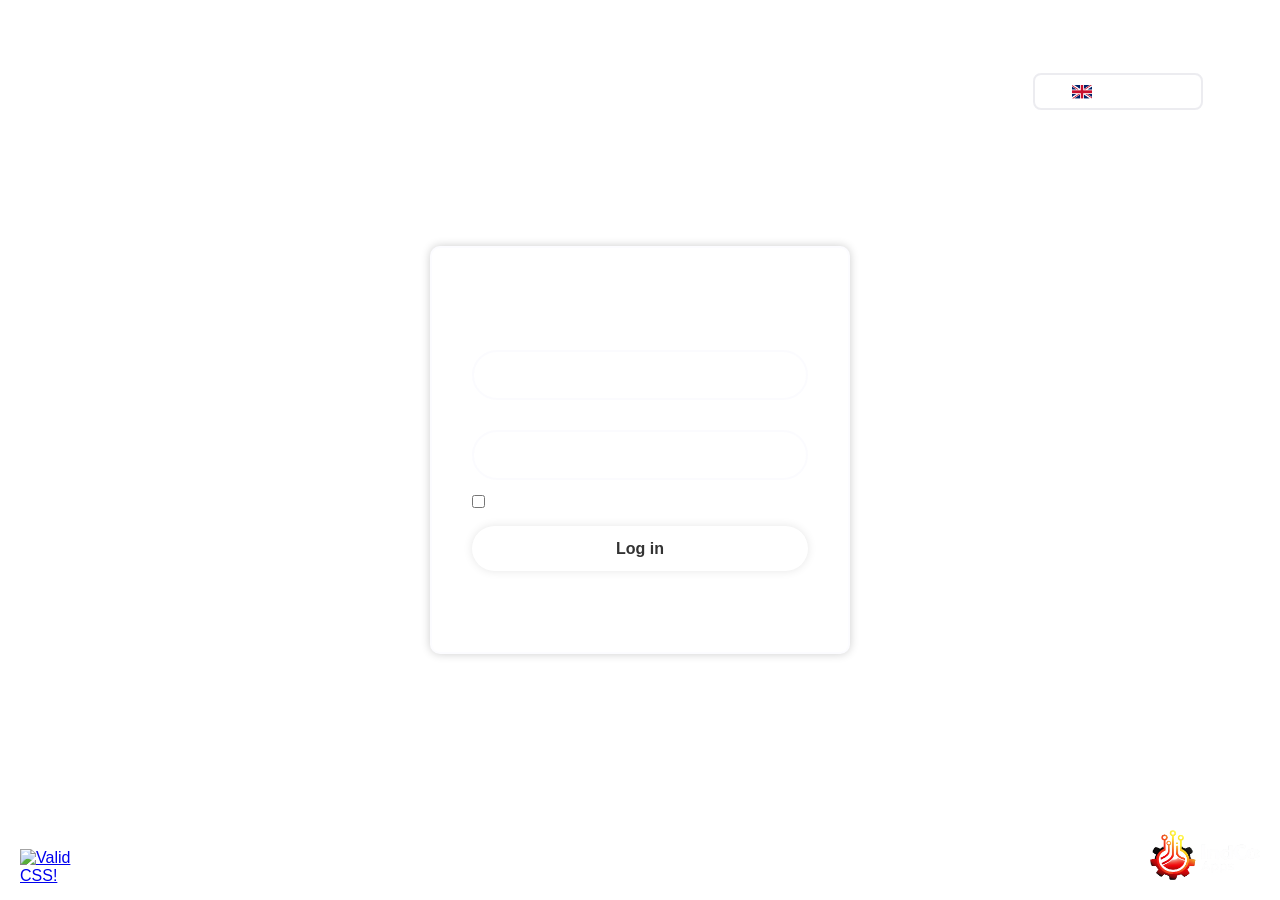
==== ElectricianApp/frontend/index.html @ b0d53b05 "fix: disable autocomplete on password reset email input" ====
<!DOCTYPE html>
<html lang="en">

    <head>
        <meta charset="UTF-8">
        <meta name="viewport" content="width=device-width, initial-scale=1.0">
        <meta http-equiv="X-UA-Compatible" content="IE=edge">
        <link rel="stylesheet" href="css/style.css">
        <title>Employee Portal</title>
    </head>

    <body>

        <!-- Language Menu -->

        <div class="lang-menu">
            <div class="selected-lang"></div>
            <ul>
                <li><button type="button" data-i18n="languageMenu.english" data-language="en"><img src="assets/icons/uk.png" alt="english flag icon" class="icon-flag"/> English</button></li>
                <li><button type="button" data-i18n="languageMenu.german" data-language="de"><img src="assets/icons/germany.png" alt="german flag icon" class="icon-flag"/> German</button></li>
                <li><button type="button" data-i18n="languageMenu.spanish" data-language="es"><img src="assets/icons/spain.png" alt="spanish flag icon" class="icon-flag"/> Spanish</button></li>
                <li><button type="button" data-i18n="languageMenu.portuguese" data-language="pt"><img src="assets/icons/portugal.png" alt="portuguese flag icon" class="icon-flag"/> Portuguese</button></li>
                <li><button type="button" data-i18n="languageMenu.galician" data-language="gl"><img src="assets/icons/galicia.png" alt="galician flag icon" class="icon-flag"/> Galician</button></li>
                <li><button type="button" data-i18n="languageMenu.catalan" data-language="ca"><img src="assets/icons/catalonia.png" alt="Catalonia flag icon" class="icon-flag"/> Catalan</button></li>
                <li><button type="button" data-i18n="languageMenu.basque" data-language="eus"><img src="assets/icons/basque_country.png" alt="Basque Country flag icon" class="icon-flag"/> Basque</button></li>
            </ul>
        </div>



        <!-- Login View -->

        <section id="login-view" class="view login-view">
            <div id="login-wrapper" class="login-wrapper">
                <h1 class="login-wrapper__title" data-i18n="login.title">Login</h1>
                <form id="login-form" class="login-form" method="post" novalidate autocomplete="off">

                    <!-- Personal Number -->
                    <div class="login-form__number">
                        <label for="login-personal-number" class="visually-hidden" data-i18n="login.personalNumber">Personal Number</label>
                        <input type="text" id="login-personal-number" class="input-base personal-number_input" placeholder="Personal number" data-i18n="login.personalNumber" name="personalNumber"/>
                        <span class="personal-number_icon" aria-hidden="true">
                            <img src="assets/icons/user_circle_fill_icon.png" alt="User icon" class="input-icon">
                        </span>
                    </div>

                    <!-- Password -->
                    <div class="login-form__password">
                        <label for="password" class="visually-hidden" data-i18n="login.password">Password</label>
                        <input id="password" class="input-base password_input" type="password" title="Password" placeholder="Password" data-i18n="login.password" autocomplete="current-password" name="password"/>
                        <button type="button" class="toggle-password" aria-label="Show password">
                            <img src="assets/icons/eye-off.svg" class="input-icon" alt="show password"/>
                        </button>
                    </div>

                    <!-- Remember me / Forgot password -->
                    <div class="login-form__actions">
                        <label><input id="remember-checkbox" class="remember-checkbox" type="checkbox" name="remember"/> <span data-i18n="login.rememberMe">Remember me</span></label>
                        <a href="#" id="forgot-password-link" data-i18n="login.forgotPassword">Forgot password</a>
                    </div>

                    <button type="submit" class="button-base login-form__button" data-i18n="login.logInButton">Login</button>

                    <!-- Register link -->
                    <div class="login-form__register">
                        <span data-i18n="login.haveAccount">Do you have an account?</span>
                        <a href="#" id="go-to-register" data-i18n="login.signUp">Sign up</a>
                    </div>

                </form>
            </div>
        </section>



        <!-- Password Reset View -->

        <section id="reset-view" class="view reset-view">
            <div id="reset-wrapper" class="reset-wrapper">
                <h1 class="reset-wrapper__title" data-i18n="reset.title">Forgot Password?</h1>
                <form id="reset-form" class="reset-form" method="post" novalidate>

                    <!-- Email -->
                    <div class="reset-form_email">
                        <label for="reset-email" class="visually-hidden" data-i18n="reset.email">E-mail</label>
                        <input id="reset-email" class="input-base email-input" name="email" type="email" placeholder="Enter Email" data-i18n="reset.email" autocomplete="off"/>
                        <span class="mail_icon" aria-hidden="true">
                            <img src="assets/icons/email.png" alt="email icon" class="email_input-icon"/>
                        </span>
                    </div>

                    <button type="submit" class="reset-form__button" data-i18n="reset.resetButton">Send Email</button>

                    <!-- Back link -->
                    <div class="reset-form_back">
                        <a href="#" id="loginback-link" data-i18n="reset.backToLogin">Back to Login</a>
                    </div>

                </form>
            </div>
        </section>



        <!-- New Password View -->

        <section id="new-password-view" class="view new-password-view">
            <div id="new-password-wrapper" class="new-password-wrapper">
                <h1 class="new-password-wrapper__title" data-i18n="newPassword.title">Set New Password</h1>
                <form id="new-password-form" class="new-password-form" method="post" novalidate>

                    <!-- New Password -->
                    <div class="new-password-form__password">
                        <label for="new-password" class="visually-hidden" data-i18n="newPassword.password">New Password</label>
                        <input id="new-password" class="input-base password_input" type="password" placeholder="New Password" data-i18n="newPassword.password" autocomplete="new-password"/>
                        <button type="button" class="toggle-password" aria-label="Show password">
                            <img src="assets/icons/eye-off.svg" class="input-icon" alt="show password"/>
                        </button>
                    </div>

                    <!-- Confirm Password -->
                    <div class="new-password-form__confirm">
                        <label for="confirm-password" class="visually-hidden" data-i18n="newPassword.confirmPassword">Confirm Password</label>
                        <input id="confirm-password" class="input-base password_input" type="password" placeholder="Confirm Password" data-i18n="newPassword.confirmPassword" autocomplete="new-password"/>
                        <button type="button" class="toggle-password" aria-label="Show password">
                            <img src="assets/icons/eye-off.svg" class="input-icon" alt="show password"/>
                        </button>
                    </div>

                    <button type="submit" class="new-password-form__button" data-i18n="newPassword.submitButton">Reset Password</button>

                </form>
            </div>
        </section>



        <!-- Register View -->

        <section id="register-view" class="view register-view">
            <div id="register-wrapper" class="register-wrapper">
                <h1 class="register__title" data-i18n="register.title">Sign Up</h1>
                <form id="register-form" class="register-form" method="post" novalidate autocomplete="off">

                    <!-- Personal Number -->
                    <div class="register-form_number">
                        <label for="register-personal-number" class="visually-hidden" data-i18n="register.personalNumber">Personal Number</label>
                        <input type="text" id="register-personal-number" class="input-base register-personal-number_input" placeholder="Personal number" data-i18n="register.personalNumber" name="personalNumber"/>
                        <span class="personal-number_icon" aria-hidden="true">
                            <img src="assets/icons/id_card.png" alt="user icon" class="input-icon"/>
                        </span>
                    </div>

                    <!-- Name / Surname -->
                    <div class="form-row-group">
                        <div class="input-field">
                            <label for="name" class="visually-hidden" data-i18n="register.name">Name</label>
                            <input type="text" id="name" class="input-base register-name_input" placeholder="Name" data-i18n="register.name" name="name">
                            <span class="name_icon" aria-hidden="true">
                                <img src="assets/icons/user_circle_fill_icon.png" alt="user icon" class="input-icon"/>
                            </span>
                        </div>
                        <div class="input-field">
                            <label for="surname" class="visually-hidden" data-i18n="register.surname">Surname</label>
                            <input type="text" id="surname" class="input-base register-surname_input" placeholder="Surname" data-i18n="register.surname" name="surname">
                            <span class="surname_icon" aria-hidden="true">
                                <img src="assets/icons/user_circle_fill_icon.png" alt="user icon" class="input-icon"/>
                            </span>
                        </div>
                    </div>

                    <!-- Email / Department -->
                    <div class="form-row-group">
                        <div class="input-field">
                            <label for="register-email" class="visually-hidden" data-i18n="register.email">Email</label>
                            <input type="email" id="register-email" class="input-base register-email_input" placeholder="Email" data-i18n="register.email" name="email">
                            <span class="email_icon" aria-hidden="true">
                                <img src="assets/icons/email.png" alt="email icon" class="input-icon"/>
                            </span>
                        </div>
                        <div class="input-department-number">
                            <div class="input-field-number">
                                <input type="number" id="department" class="input-base register-department_input" name="department" value="1" min="1" max="4" step="1">
                                <label for="department" data-i18n="register.department">Department</label>
                            </div>
                            <span class="department_icon" aria-hidden="true">
                                <img src="assets/icons/department.png" alt="department icon" class="input-icon"/>
                            </span>
                        </div>
                    </div>

                    <!-- Password / Confirm Password -->
                    <div class="form-row-group">
                        <div class="input-field">
                            <label for="register-password" class="visually-hidden" data-i18n="register.password">Password</label>
                            <input type="password" id="register-password" class="input-base register-password_input" placeholder="Password" data-i18n="register.password" autocomplete="new-password" name="password">
                            <button type="button" class="toggle-password" aria-label="Show password">
                                <img src="assets/icons/eye-off.svg" class="input-icon" alt="show password"/>
                            </button>
                        </div>
                        <div class="input-field">
                            <label for="password-confirmation" class="visually-hidden" data-i18n="register.passwordConfirmation">Password confirmation</label>
                            <input type="password" id="password-confirmation" placeholder="Password confirmation" class="input-base register-password-confirm_input" data-i18n="register.passwordConfirmation" autocomplete="new-password" name="password">
                            <button type="button" class="toggle-password" aria-label="Show password">
                                <img src="assets/icons/eye-off.svg" class="input-icon" alt="show password"/>
                            </button>
                        </div>
                    </div>

                    <!-- Terms -->
                    <label class="terms-text">
                        <input id="check-point" type="checkbox" name="terms"/> <span data-i18n="register.terms">I hereby declare that the information provided above is true and correct</span>
                    </label>

                    <button type="submit" id="registerBtn" class="button-base register-btn" data-i18n="register.signUp">Sign Up</button>

                    <!-- Back link -->
                    <div class="reset-form_back">
                        <a href="#" id="register-loginback-link" data-i18n="register.backToLogin">Back to Login</a>
                    </div>

                </form>
            </div>
        </section>



        <!-- Worker View -->

        <section id="worker-view" class="view worker-view">
            <div id="worker-wrapper" class="worker-wrapper">
                <form id="worker-form" class="worker-form" method="post">

                    <!-- Greeting / Total time -->
                    <div class="worker-form-greeting">
                        <h1 id="greeting"><span data-i18n="worker.greeting">Hello</span>, <span id="user-name"></span>!</h1>
                        <div class="totaltime-panel">
                            <label for="total-time" data-i18n="worker.totalTime">TOTAL TIME:</label>
                            <output id="total-time" class="totaltime">00:00</output>
                        </div>
                    </div>

                    <!-- Date selector -->
                    <div class="task-header">
                        <h2 data-i18n="worker.tasksPerformed">Tasks performed:</h2>
                        <div class="calendar">
                            <h2 class="calendar-title" data-i18n="worker.date">Date:</h2>
                            <label for="date" class="visually-hidden" data-i18n="worker.selectDate">Select Date</label>
                            <input type="date" id="date" name="date" required>
                        </div>
                    </div>

                    <!-- Assembly and Wiring panel -->
                    <div class="task-panel" id="task-panel">
                        <button type="button" class="button-base task-btn" id="task-btn" data-i18n="worker.assemblyBtn">Assembly and Wiring</button>
                        <div class="prod" id="product">
                            <label for="prod-number" data-i18n="worker.prodNumber">Prod. number:</label>
                            <input type="number" id="prod-number" name="prod">
                        </div>
                        <div class="task-time" id="task-time">
                            <label for="task-start" data-i18n="worker.from">From:</label>
                            <input type="time" id="task-start" name="startTime" class="task-start" required><br><br>
                            <label for="task-end" data-i18n="worker.to">To:</label>
                            <input type="time" id="task-end" name="endTime" class="task-end" required><br><br>
                        </div>
                        <div class="validation" id="task-validation">
                            <button type="button" class="delete-btn" id="task-delete-btn" data-i18n="worker.deleteBtn">Delete</button>
                            <button type="button" class="confirm-btn" id="task-confirm-btn" data-i18n="worker.confirmBtn">Confirm</button>
                        </div>
                    </div>

                    <!-- Team Meeting panel -->
                    <div class="meeting-panel" id="meeting-panel">
                        <button type="button" class="button-base meeting-btn" id="meeting-btn" data-i18n="worker.meetingBtn">Team Meeting</button>
                        <div class="meeting-time" id="meeting-time">
                            <label for="meeting-start" data-i18n="worker.from">From:</label>
                            <input type="time" id="meeting-start" name="startTime" required class="meeting-start"><br><br>
                            <label for="meeting-end" data-i18n="worker.to">To:</label>
                            <input type="time" id="meeting-end" name="endTime" required class="meeting-end"><br><br>
                        </div>
                        <div class="validation" id="meeting-validation">
                            <button type="button" class="delete-btn" id="meeting-delete-btn" data-i18n="worker.deleteBtn">Delete</button>
                            <button type="button" class="confirm-btn" id="meeting-confirm-btn" data-i18n="worker.confirmBtn">Confirm</button>
                        </div>
                    </div>

                    <!-- Cleanup panel -->
                    <div class="cleanup-panel" id="cleanup-panel">
                        <button type="button" class="button-base cleanup-btn" id="cleanup-btn" data-i18n="worker.cleanupBtn">Cleanup</button>
                        <div class="cleanup-time">
                            <label for="cleanup-start" data-i18n="worker.from">From:</label>
                            <input type="time" id="cleanup-start" name="startTime" class="cleanup-start" required><br><br>
                            <label for="cleanup-end" data-i18n="worker.to">To:</label>
                            <input type="time" id="cleanup-end" name="endTime" required class="cleanup-end"><br><br>
                        </div>
                        <div class="validation" id="cleanup-validation">
                            <button type="button" class="button-base delete-btn" id="cleanup-delete-btn" data-i18n="worker.deleteBtn">Delete</button>
                            <button type="button" class="button-base confirm-btn" id="cleanup-confirm-btn" data-i18n="worker.confirmBtn">Confirm</button>
                        </div>
                    </div>

                    <!-- Actions -->
                    <div class="worker-actions">
                        <button class="text-btn" id="check-btn" data-i18n="worker.checkBtn">CHECK</button>
                        <button type="button" class="logout-btn" id="logout-btn" aria-label="Logout">
                            <span data-i18n="worker.logoutBtn">Logout</span>
                            <img src="assets/icons/log-out.svg" class="input-icon" alt="Logout"/>
                        </button>
                    </div>

                </form>

                <!-- Review panel — displays entries before submitting to the database -->
                <div class="check-wrapper">
                    <h2 class="check-wrapper__title" data-i18n="worker.checkTitle">Review your data before sending</h2>
                    <div class="check-table-container">
                        <table class="check-table">
                            <thead>
                                <tr>
                                    <th>#</th>
                                    <th data-i18n="worker.taskHeader">Task</th>
                                    <th data-i18n="worker.dateHeader">Date</th>
                                    <th data-i18n="worker.fromHeader">From</th>
                                    <th data-i18n="worker.toHeader">To</th>
                                    <th data-i18n="worker.durationHeader">Duration</th>
                                    <th data-i18n="worker.faNumberHeader">FA Number</th>
                                    <th></th>
                                </tr>
                            </thead>
                            <tbody class="check-table__body"></tbody>
                        </table>
                    </div>
                    <div class="check-totals">
                        <p class="check-totals__time"><span data-i18n="worker.totalTimeFormatted">Total time:</span> <span id="total-time-formatted">0h 00min</span></p>
                        <span class="check-totals__separator">|</span>
                        <p class="check-totals__minutes"><span data-i18n="worker.totalTimeMinutes">Total time in min:</span> <span id="total-time-minutes">0 min</span></p>
                    </div>
                    <div class="check-actions">
                        <button class="check-back_btn" data-i18n="worker.backBtn">BACK</button>
                        <button class="check-submit_btn" data-i18n="worker.submitBtn">SUBMIT</button>
                    </div>
                </div>

            </div>
        </section>



        <!-- CSS Validator Badge -->

        <div class="validation-badge">
            <a href="https://jigsaw.w3.org/css-validator/check/referer">
                <img style="border:0;width:88px;height:31px" src="https://jigsaw.w3.org/css-validator/images/vcss" alt="Valid CSS!"/>
            </a>
        </div>

        <img src="assets/images/indca_app.png" alt="indca image" class="indca"/>



        <!-- JavaScript modules -->

        <script type="module" src="js/pages/worker.js"></script>
        <script type="module" src="js/pages/register.js"></script>
        <script type="module" src="js/pages/login.js"></script>
        <script type="module" src="js/pages/password-reset.js"></script>
        <script type="module" src="js/utils/i18n.js"></script>
        <script type="module" src="js/main.js"></script>

    </body>

</html>
---- ElectricianApp/frontend/css/style.css ----
/* ----------------------------------------------------------------- GENERAL --------------------------------------------------------------------------------------- */



/* Este selector es utilizado por la función auxiliar para que muestre y oculte las secciones seleccionadas y no seleccionadas. En este caso, ocultamos las vistas todas */
.view {/* SELECTOR */

    display: none;              /* Todas las vistas ocultas por defecto */ 
    /* DECLARACION -> PROPIEDAD:VALOR -> propiedad: display y valor: none*/

}



/* Mostramos la vista que queramos */
.view--active {

    width: 100%;                /* Ocupa todo el ancho del body */
    min-height: 100vh;          /* Al menos la altura del viewport */
    margin: 0;                  /* Elimina márgenes por defecto */
    padding: 0;                 /* Elimina padding por defecto si hubiera */
    display: flex;              /* flex para centrar el contenido del section */
    justify-content: center;    /* centra horizontalmente */
    align-items: center;        /* centra verticalmente */
    
}



/* Esto centra vertical y horizontalmente el login-wrapper */
body {

    position: relative;
    display: flex;                                              /* Permite alinear fácilmente los elementos dentro del <body> tanto horizontal como verticalmente. */
    justify-content: center;                                    /* Centra los elementos horizontalmente dentro del contenedor. */
    align-items: center;                                        /* Centra los elementos verticalmente dentro del contenedor. */ 
    min-height: 100vh;                                          /* vh significa “viewport height”, es decir, alto de la ventana. 100vh es 100% de la altura de la ventana del navegador. Esto asegura que el <body> ocupe toda la altura de la pantalla, incluso si el contenido es pequeño. */  
    background: url('../assets/images/green.jpg');              /* Pone una imagen de fondo en el body. La ruta '../assets/images/green.jpg' es relativa al archivo CSS actual. */
    background-size: cover;                                     /* Hace que la imagen de fondo cubra todo el contenedor, aunque eso signifique recortar partes de la imagen. Evita que queden espacios vacíos en el fondo. */ 
    background-position: center;                                /* Centra la imagen de fondo dentro del contenedor. Si la imagen se recorta, la parte central siempre será visible. */ 
    
}



/* Selector universal que aplica estilos a todos los elementos del HTML. */
* {

    margin: 0;                                                  /* Elimina todos los márgenes por defecto de los elementos HTML. Con esto, empiezas con un lienzo “limpio” y control total sobre el espaciado. */
    padding: 0;                                                 /* Hace lo mismo que margin: 0, pero con el relleno interno de los elementos. */
    box-sizing: border-box;                                     /* Controla cómo se calculan ancho y alto de los elementos. Con border-box, el ancho incluye padding y borde, lo que hace que sea mucho más fácil dimensionar cajas y centrar elementos. */ 
    font-family: "Poppins", sans-serif;

}



/* Oculta la etiqueta label para que no sea accesible a todo el mundo. Estará para personas que tienen una discapacidad */
.visually-hidden{

    position: absolute;     /* position: relative; -> Con respecto a su posición original. Cuando un elemento tiene position: relative, se queda en el flujo normal del documento, es decir, ocupa su espacio como siempre. Si le aplicas top, left, right o bottom, se mueve respecto a su posición original, no respecto a otro contenedor. Otros elementos no se ven afectados, el espacio que ocupaba el elemento sigue ahí.
                               position: absolute; -> Con respecto al contenedor. Un elemento con position: absolute sale del flujo normal del documento.E sto significa que ya no ocupa espacio en la página, otros elementos se comportan como si no existiera. Su posición se calcula respecto al contenedor más cercano que tenga position: relative, absolute o fixed, no respecto al contenedor global si hay uno más cercano con position definido. Si no hay contenedor con position definido, se posiciona respecto al <html> o <body> (el documento completo). */    
    width: 1px;             
    height: 1px;            
    padding: 0;             
    margin: -1px;                
    overflow: hidden;       /* Oculta el contenido que está fuera del área de 1px x 1px. El texto queda fuera de la vista, pero los lectores de pantalla lo detectan. display: none; -> Esto remueve completamente el elemento del flujo del DOM. Ni se ve, ni ocupa espacio, ni es leído por lectores de pantalla. Para ocultar visualmente pero mantener accesible → usa absolute + overflow: hidden + clip. Para ocultar completamente (visual y accesible) → usa display: none. */
    clip: rect(0,0,0,0);    /* (top, right, bottom, left) clip es una propiedad antigua de CSS que se usaba para recortar (ocultar) una parte de un elemento. Solo funciona si el elemento tiene position absolute o fixed. La sintaxis rect(top, right, bottom, left) define un rectángulo de visibilidad: todo lo que queda fuera de ese rectángulo se oculta. */
    white-space: nowrap;    /* Evita que el texto se divida en varias líneas. Garantiza que el contenido siga ocupando solo el mínimo posible y no empuje la página. */ 
    border: 0;              /* Elimina bordes que podrían hacer que el elemento sea visible. Aunque normalmente un label no tiene borde, esto es una precaución para evitar cualquier detalle visual. */

}



/* Se modifica el color de cada input con placeholder */
input::placeholder {

    color: #fff; 
    opacity: 1;
    
}



/* Este selector modifica todos los inputs con el siguiente nombre */
.input-base {

    width: 100%;
    height: 100%;
    background: transparent;
    outline: none;
    border: 2px solid rgba(244, 244, 253, 0.363);
    font-size: 16px;
    color: #fff;

}


/* Este selector modifica todos los botones con el siguiente nombre */
.button-base {
    background: #fff;
    border: none;
    outline: none;
    border-radius: 40px;
    box-shadow: 0 0 10px rgba(0,0,0,.1);
    cursor: pointer;
    font-weight: 600;
}



/* --------------------------------------------------------- ICONS and IMAGES ----------------------------------------------------------------------------- */



/* Modificar los iconos de las banderas */
.icon-flag {

    width: 20px;                      /* Establece un ancho fijo de 20px para el icono. Así todos los iconos con esta clase tendrán el mismo tamaño horizontal. */
    height: 14px;                     /* Establece una altura fija de 14px para el icono. Mantiene la proporción y consistencia con otros iconos de banderas. */
    vertical-align: middle;           /* Alinea verticalmente el icono en relación con el texto o elementos en línea cercanos, evitando que quede descentrado respecto a la línea base del texto. */

}



/* Modificar los iconos de los inputs */
.input-icon {

    width: 24px;  
    height: 24px; 
    filter: brightness(0) invert(1);    /* El valor va de: 1 → brillo normal, 0 → completamente negro. brightness(0) convierte el elemento en negro puro, sin importar su color original. | 1 significa 100% de inversión. */

}



/* Modifica el tamaño del icono del email */
.email_input-icon {

    width: 32px;  
    height: 32px; 
    filter: brightness(0) invert(1);    /* El valor va de: 1 → brillo normal, 0 → completamente negro. brightness(0) convierte el elemento en negro puro, sin importar su color original. | 1 significa 100% de inversión. */

}



/* --------------------------------------------------------- LANGUAGE MENU ----------------------------------------------------------------------------- */



/* Contenedor principal del idioma seleccionado */
.selected-lang {

    border-radius: 8px;    
    background: transparent; 
    border: 2px solid rgba(232, 232, 236, 0.795);     /* 2px → grosor del borde. solid → estilo sólido (sin rayas ni puntos). rgba(232, 232, 236, 0.795) → color del borde. rgb(232,232,236) → color gris muy claro. 0.795 → transparencia (~80%) */
    text-align: center;                                 /* Centra el texto horizontalmente dentro del elemento. Útil si hay un nombre de idioma o palabra dentro del botón, por ejemplo. */
   
}



/* Formación interna del botón del idioma seleccionado */
.selected-lang button {

    display: flex;              /* para alinear la imagen y el texto */
    align-items: center;        /* centrado vertical */
    justify-content: center;    /* opcional, centra horizontal */
    gap: 6px;                   /* espacio entre imagen y texto */
    padding: 5px 10px;          /* espacio interno */

    width: 100%;                /* ocupa todo el ancho del contenedor */
    background: transparent;    /* sin fondo, deja ver el del contenedor */
    border: none;               /* sin borde, ya lo tiene el contenedor */
    color: #fff;              /* texto blanco */
    font: inherit;              /* hereda la fuente del contenedor */
    cursor: pointer;            /* cursor de mano al pasar */
    text-align: center;         /* opcional, centra el texto */
    
}


/* Posición y forma del menú de idiomas. z-index evita que el menú quede detrás del wrapper */
.lang-menu {
    
    color: #fff;              /* color del texto en blanco */
    position: absolute;         /* se posiciona respecto al body, sale del flujo normal */
    top: 73px;                  /* separación desde arriba del body */
    right: 6%;                  /* separación desde la derecha, relativo al ancho de pantalla */
    font-size: 20px;            /* tamaño del texto del menú */
    width: 170px;               /* ancho fijo del menú desplegable */
    z-index: 100;               /* 100 → queda por encima de otros elementos, mayor número = más arriba */

}



/* Mostrar menú de idiomas al pasar el ratón por encima */
.lang-menu:hover ul {

    display: block;               /* indica cómo se muestra un elemento. El elemento se muestra como un bloque, ocupando toda la línea disponible y siendo visible. none → el elemento no se muestra en absoluto (ni ocupa espacio). block → el elemento se muestra como un bloque, ocupando toda la línea disponible y siendo visible.*/        
        
}


/* Disposición del menú de idiomas*/
.lang-menu ul { 

    border-radius: 8px;    
    background:transparent;    
    border: 2px solid rgba(232, 232, 236, 0.795);
    font-family: "Poppins", sans-serif; 
    display: none;    
    margin-top: 5px;

}



/* Esta es una característica de la lista, indicando que no se muestre como tal sin orden y sin puntos o números */
.lang-menu ul li {
    
    list-style: none;           /* Esto indica que no se muestre ningún estilo de la lista. Es decir, sin puntos o números al principio de cada línea, por ejemplo */
           
}



/* Botones dentro del dropdown del menú de idiomas */
.lang-menu ul li button {

    display: flex;              /* para que la imagen y el texto estén uno al lado del otro dentro del botón */
    align-items: center;        /* centra verticalmente la bandera y el texto */
    gap: 6px;                   /* espacio entre la imagen y el texto */
    padding: 5px 10px;          /* espacio interno dentro del botón */
    
    width: 100%;                /* hace que el botón ocupe todo el ancho del <li> padre, así toda la línea es clicable */
    background: transparent;    /* quita el fondo predeterminado del botón */
    border: none;               /* quita el borde del botón */
    color: #fff;              /* texto en blanco para que se vea sobre fondo oscuro */
    font: inherit;              /* hereda la misma fuente que el contenedor padre */
    cursor: pointer;            /* muestra el cursor de mano al pasar, indicando que es clicable */
    text-align: left;           /* alinea el texto a la izquierda dentro del botón */
    line-height: normal;        /* evita que el botón sea más alto de lo esperado por el navegador */
    
}



/* Esto sirve para cambiar el comportamiento del botón al pasar el ratón por encima */
.lang-menu ul li button:hover {

background-color: #f2f2f2;
color: #36409b;

}









/* ---------------------------------------------------------------------- LOGIN SECTION ----------------------------------------------------------------------------- */









/* Esto afecta al contenedor principal */
.login-wrapper {

    width: 100%; 
    max-width: 420px; 
    background:transparent; 
    border: 2px solid rgba(244, 244, 253, 0.295); 
    backdrop-filter: blur(10px); 
    box-shadow: 0 0 10px rgba(0,0,0,.2); 
    color:white; 
    border-radius: 10px;  
    padding: 30px 40px; 
    margin: 0 10px; 

}



/* Esto afecta al primer h1 que contiene el contenedor principal */
.login-wrapper h1 {

    font-size: 36px; 
    text-align: center; 

}



/* 1. NUMERO PERSONAL INPUT */

/* Esto afecta al contenedor del primer input para el número personal */
.login-form__number {

    display: flex;              /* Los elementos internos (label, input, span) se colocan uno debajo del otro. Porque <div> usa display: block por defecto. Convierte el <div> en un contenedor flex. Sus hijos directos se colocan en fila horizontal. El eje principal pasa a ser horizontal (de izquierda a derecha) */        
    align-items: center;        /* Todos los hijos se centran verticalmente */       
    position: relative; 
    width: 100%; 
    height: 50px; 
    margin: 30px 0;    

}



/* Esto afecta al primer input: número personal */
.personal-number_input {
          
    border-radius: 40px;     
    padding: 20px 45px 20px 20px;

}



/* 
Esto afecta al contenedor span de la imagen del primer input para el número personal. A diferencia del selector que trata la posición de las imágenes en el registro, aquí actuamos directamente sobre cada etiqueta span que contiene cada icono. 
    Pros: Control total sobre cada icono, fácil de ajustar individualmente.
    Contras: Tienes que escribir reglas separadas para cada input (password, number, etc.). Si agregas más inputs, debes crear más clases y CSS.
*/
.personal-number_icon {

    position:absolute; 
    right: 20px;  
    display: flex;          /* Flexbox coloca los hijos en fila horizontal. */  

}



/* 2. PASSWORD INPUT */

/* Esto afecta al contenedor del segundo input para el password */
.login-wrapper .login-form__password {

    display: flex;
    align-items: center;
    position: relative; 
    width: 100%; 
    height: 50px; 
    margin: 30px 0; 

}



/* Esto afecta al segundo input: password */
.password_input{

     
    border-radius: 40px;
    padding: 20px 45px 20px 20px;

}


/* 
Esto afecta al contenedor span de la imagen del primer input para el número personal. A diferencia del selector que trata la posición de las imágenes en el registro, aquí actuamos directamente sobre cada etiqueta span que contiene cada icono. 
    Pros: Control total sobre cada icono, fácil de ajustar individualmente.
    Contras: Tienes que escribir reglas separadas para cada input (password, number, etc.). Si agregas más inputs, debes crear más clases y CSS.
*/    
.password_icon {

    position: absolute;
    right: 20px;    
    display: flex;

}



/* 3. ENLACE PASSWORD FORGOTTEN */

/* Aquí se trata con el enlace cuando se olvida el password */
.login-form__actions {

    display: flex; 
    justify-content: space-between;         /* Es una propiedad de Flexbox (display: flex). Controla cómo se distribuyen los elementos hijos horizontalmente dentro de un contenedor flex. Solo funciona cuando el contenedor tiene display: flex o inline-flex. */
                                            /* Coloca los elementos en línea horizontal. El primer elemento queda pegado al inicio (izquierda) y el último elemento queda pegado al final (derecha). Los elementos intermedios reciben espacio igual entre ellos. */
    font-size: 14.5px;
    margin: -15px 0 15px; 

}



/* Aquí se trata la posición y el color de las primeras palabras del checkbox para recordar el password */
.login-form__actions label input {

    accent-color: #fff;
    margin-right: 3px;

}



/* Aquí se trata la posición y el color de las letras del enlace para recordar el password */
.login-form__actions a {

    color: #fff; 
    text-decoration: none;                  /* Es una propiedad CSS que controla decoraciones del texto, como subrayado (underline), línea sobre el texto (overline), línea a través del texto (line-through) y estilo de enlace predeterminado. En este caso esconde cualquier decoración que tenga el enlace. En este caso se ve el subrayado al pasar el ratón por encima de dicha fuente, en la siguiente regla css se ve. */
    font-weight: 600;                       /* Grosor de la fuente del texto */

}



/* Aquí se trata la posición y el color de las letras del enlace para recordar el password al pasar el ratón por encima*/
.login-form__actions a:hover {
   
   text-decoration: underline; 

}



/* 4. BOTÓN LOGIN */

/* Arreglos del botón de login */
.login-form__button {

    width: 100%; 
    height: 45px; 
    background: #fff; 
    border: none; 
    outline: none; 
    border-radius: 40px; 
    box-shadow: 0 0 10px rgba(0,0,0,.1);
    cursor: pointer;                            /* Cambia el tipo de cursor al pasar por encima del botón, en este caso una mano señalando con el dedo índice (señalador) */
    font-size: 16px;
    color: #333;
    font-weight: 600;
    
}



/* Este selector hace que cambie el color de las letras y el fondo del botón de login */
.login-form__button:hover {

    background-color: #58878d;
    color: #ffffff;

}



/* 5. ENLACE HACIA EL REGISTRO */

/* Tamaño y alineamientos para el enlace del registro */
.login-form__register {

    font-size: 14.5px; 
    text-align: center;
    margin: 20px 0 15px; 

}



/* Tamaño y alineamiento para el enlace del registro */
.login-form__register a {

    color: #fff; 
    text-decoration: none;
    font-weight: 600;

}



/* Tamaño y alineamiento para el enlace del registro */
.login-form__register a:hover {
    
    text-decoration: underline;

} 









/* ---------------------------------------------------------------------- PASSWORD RESET SECTION ----------------------------------------------------------------------------- */









/* Esto afecta al contenedor principal */
.reset-wrapper {

    width: 455px; 
    background:transparent; 
    border: 2px solid rgba(244, 244, 253, 0.295); 
    backdrop-filter: blur(10px); 
    box-shadow: 0 0 10px rgba(0,0,0,.2);
    color:white;
    border-radius: 10px;
    padding: 20px 40px;
    margin: 0 10px;

}



/* Esto afecta al primer h1 que contiene el contenedor principal */
.reset-wrapper__title {
    
    font-size: 36px; 
    text-align: center; 
    
}



/* 1. EMAIL INPUT */

/* Esto afecta al contenedor del primer input para el email */
.reset-form_email {
    
    display: flex;           
    align-items: center;  
    position: relative; 
    width: 100%; 
    height: 50px; 
    margin: 30px 0;      
 
}



/* Esto afecta al input: email */
.email-input {
          
    border-radius: 40px;     
    padding: 20px 45px 20px 20px;
    background: transparent;

}




/* Esto afecta al contenedor span de la imagen del input para el email */
.mail_icon {
    
    position:absolute; 
    right: 20px; 
    font-size: 20px;  
    display: flex; 

}



/* Esto afecta al botón que envía la información para establecer un nuevo password */
.reset-form__button {

    width: 100%; 
    height: 45px; 
    background: #fff; 
    border: none; 
    outline: none; 
    border-radius: 40px; 
    box-shadow: 0 0 10px rgba(0,0,0,.1); 
    cursor: pointer; 
    font-size: 16px; 
    color: #333; 
    font-weight: 600; 
    
}



/* Este selector hace que cambie el color de las letras y el fondo del botón de resetear */
.reset-form__button:hover {

    background-color: #58878d;
    color: #ffffff;

}



/* Esto afecta al contenedor del enlace de navegación (porque cambia la vista dentro de la aplicación) */
.reset-form_back {

    font-size: 14.5px; 
    text-align: center; 
    margin: 30px 0 20px;

}



/* Esto afecta a la etiqueta que contiene el texto del enlace de navegación */
.reset-form_back a {

    color: #fff; 
    text-decoration: none; 
    font-weight: 600;

}



/* Esto afecta a la etiqueta que contiene el texto del enlace de navegación */
.reset-form_back a:hover {
    
    text-decoration: underline; 

}









/* ---------------------------------------------------------------------- NEW PASSWORD SECTION ----------------------------------------------------------------------------- */

.new-password-wrapper {
    width: 100%; 
    max-width: 420px; 
    background: transparent; 
    border: 2px solid rgba(244, 244, 253, 0.295); 
    backdrop-filter: blur(10px); 
    box-shadow: 0 0 10px rgba(0,0,0,.2); 
    color: white; 
    border-radius: 10px;  
    padding: 30px 40px; 
    margin: 0 10px; 
}



.new-password-wrapper h1 {
    font-size: 36px; 
    text-align: center; 
}



.new-password-form__password,
.new-password-form__confirm {
    display: flex;
    align-items: center;
    position: relative; 
    width: 100%; 
    height: 50px; 
    margin: 30px 0;
}



.new-password-form__button {
    width: 100%; 
    height: 45px; 
    background: #fff; 
    border: none; 
    outline: none; 
    border-radius: 40px; 
    box-shadow: 0 0 10px rgba(0,0,0,.1);
    cursor: pointer;
    font-size: 16px;
    color: #333;
    font-weight: 600;
}



.new-password-form__button:hover {
    background-color: #58878d;
    color: #ffffff;
}









/* ---------------------------------------------------------------------- REGISTER SECTION ----------------------------------------------------------------------------- */









/* Esto afecta al contenedor principal */
.register-wrapper {

    width: 750px;
    background:transparent;
    border: 2px solid rgba(244, 244, 253, 0.295);
    box-shadow: 0 0 10px rgba(0,0,0,.2);
    backdrop-filter: blur(10px);
    border-radius: 10px;
    color: #fff;
    padding: 40px 35px 55px;
    margin: 0 10px;

}



/* Esto afecta al primer h1 que contiene el contenedor principal */
.register__title {
    
    font-size: 36px;
    text-align: center;
    margin-bottom: 30px;
    
}



/* 
Este selector actúa sobre las imágenes de input de cada row group. A diferencia del selector que actúa sobre cada etiqueta span en el login, aquí actuamos directamente sobre todas las imágenes que están dentro del div 'form-row-group'. 
    Pros: Una regla general que sirve para todos los iconos dentro de .form-row-group, sin crear clases nuevas para cada icono.
    Contras: Menos control individual si necesitas estilos distintos para un icono concreto.
Además, cada input-field tiene position: relative;, lo que hace que cualquier icono absoluto dentro de él se posicione respecto al contenedor correcto. 
*/
.form-row-group img{

    position:absolute;
    right: 20px; 
    font-size: 20px;
    top: 50%;
    transform: translateY(-50%);

}



/* Excluye la imagen SVG del ojo dentro del botón toggle-password de los estilos
   globales de .form-row-group img, que la posicionarían de forma incorrecta
   con position: absolute y top: 50%, desplazándola fuera del botón */
.form-row-group .toggle-password img {

    position: static;   /* anula el position: absolute heredado de .form-row-group img */
    top: auto;          /* anula el top: 50% heredado */
    transform: none;    /* anula el translateY(-50%) heredado */
    right: auto;        /* anula el right: 20px heredado */

}



/* 1. PERSONAL NUMBER INPUT */

/* Esto afecta al contenedor del primer input para el número personal */
.register-form_number {

    position: relative;     /* El div (register-form_number) mismo sigue en el flujo normal de la página. Es decir, ocupa su lugar como si no tuviera relative. Pero ahora se convierte en el “referente” para cualquier hijo con position: absolute. → Es decir, los hijos absolutos se posicionan respecto a este div, no respecto a todo el <body>. position: relative no mueve el padre ni cambia su tamaño por sí solo. Lo que hace es crear un sistema de referencia para sus hijos absolutos. Los hijos con position: absolute ahora se posicionan respecto al borde del padre relativo, no del body. */
    display: flex;
    align-items: center;
    width: 48%;             /* width: 48% le da un ancho menor que el padre. */
    height: 50px;
    margin: 13px auto;      /* margin-left: auto y margin-right: auto (incluidos en auto) reparten el espacio sobrante a ambos lados. */
    
}



/* Esto afecta al primer input: personal number */
.register-personal-number_input {

    border-radius: 10px;  
    padding: 15px 15px 15px 40px;  

}



/* Esto afecta a los contenedores horizontales de entradas de datos */
.form-row-group {

    display: flex;
    justify-content: space-between;
    flex-wrap: wrap;

}



/* Esto actúa sobre los inputs contenidos en cada row group */
.input-field {

    position: relative;
    width: 48%;
    height: 50px;
    margin: 13px 0;

}



/* 3. DEPARTAMENTO INPUT */

/* Esto maneja el div de la entrada del departamento */
.input-department-number {

    position: relative;
    width: 48%;
    height: 50px;
    margin: 13px 0;   
    
}



/* Esto indica la posición y el tamaño de las letras dentro de la etiqueta label */
.input-department-number .input-field-number label{    
        
    position:absolute;              /* Esto hace que el label se coloque manualmente dentro del contenedor. */    
    font-size: 16px;   
    padding:15px 0px 0px 5px;      
    
}



/* Esto actúa sobre el input que te deja elegir el número del departamento mediante flechas */
.input-field-number {

    width:100%;
    height:100%; 
    border: 2px solid rgba(244, 244, 253, 0.363);
    border-radius: 10px;
    color: #fff;    
    
}



/* Esto estiliza el input del departamento que tiene las flechas para seleccionar el número y la etiqueta que contiene la palabra Departamento*/
.register-department_input {

    width:30%;                      /* Controlan el tamaño general del input, flechas y número */
    height:100%;                    /* Controlan el tamaño general del input, flechas y número */
    background: transparent;
    border: transparent;
    outline:none;
    font-size: 16px;                /* Controla el tamaño del número que ves. */
    color: #fff;    
    padding:15px 15px 15px 40px;    /* Controla el espacio alrededor del número dentro del input. */
    
}



/* Esto afecta sobre la etiqueta label que contiene la palabra Departamento */
.input-field-number label{    
        
    position:absolute;    
    font-size: 16px;   
    padding:5px 0px 0px 5px;        
    
}



.register-name_input,
.register-surname_input,
.register-email_input,
.register-password_input,
.register-password-confirm_input {

    border-radius: 10px;
    padding: 15px 15px 15px 20px;

}


/* 5. TEXTO DE TÉRMINOS */

/* Este selector modifica el tamaño de las letras de los términos */
.terms-text {

    font-size: 15px;
    display: inline-block;
    margin: 10px 0 23px;

}



/* Con este selector aclaro cómo debe ser el texto */
.terms-text input {

    accent-color: #fff;
    margin-right: 5px;

}



/* Aquí defino las características del botón */
.register-btn {

    width:100%;
    height: 45px;
    background: #fff;
    border: none;
    outline: none;
    border-radius: 6px;
    box-shadow: 0 0 10px rgba(0, 0, 0, .1);
    cursor: pointer;
    font-size: 16px;
    color: #333;
    font-weight: 600;

}



/* Botón para mostrar/ocultar contraseña */
.toggle-password {

    position: absolute;
    right: 20px;    /* ← cambia 10px por 20px */
    top: 50%;
    transform: translateY(-50%);
    background: none;
    border: none;
    cursor: pointer;
    font-size: 24px;
    padding: 0;
    color: #fff;
    box-shadow: none;
   
}



/* Reduce el tamaño del icono del ojo */
.toggle-password .input-icon {

    width: 20px;
    height: 20px;

}









/* ---------------------------------------------------------------------- WORKER SECTION ----------------------------------------------------------------------------- */









/* Este es el wrapper principal */ 
.worker-wrapper {

    width: 1300px; 
    min-height: 700px; 
    background:transparent;
    border: 2px solid rgba(244, 244, 253, 0.295);
    backdrop-filter: blur(10px);
    box-shadow: 0 0 10px rgba(0,0,0,.2);
    color:white;
    border-radius: 10px;
    padding: 40px 40px;    
}



/* 0. GENERAL */

/* Selector del contenedor de la validación de la información por y para cada tarea */
.validation{

    display: none;           /* fila horizontal */
    gap: 20px;               /* espacio entre botones */
    justify-content: flex-start; /* o center, según necesites */
    align-items: center;     /* centrado vertical */

}



/* Borrado de datos de cada tarea */
.delete-btn{

    width: 120px; 
    height: 35px;
    background: #fff;
    border: none;
    outline: none;
    border-radius: 40px;
    box-shadow: 0 0 10px rgba(0,0,0,.1);
    cursor: pointer;
    font-size: 20px;
    color: #333;
    font-weight: 600;  

}



/* Confirmación de datos de cada tarea */
.confirm-btn{

    width: 120px; 
    height: 35px;
    background: #fff;
    border: none;
    outline: none;
    border-radius: 40px;
    box-shadow: 0 0 10px rgba(0,0,0,.1);
    cursor: pointer;
    font-size: 20px;
    color: #333;
    font-weight: 600;    

}



/* Este selector gestiona el contenido y posicionamiento de todos los botones */
button {

    display: flex;             /* flex para centrar */
    align-items: center;       /* centrado vertical */
    justify-content: center;   /* centrado horizontal */
    
}




/* 1. INTRODUCCIÓN */

/* Este es el contenedor de la primera parte con saludo y tiempo total */
.worker-form-greeting{
    
    margin: 10px 35px 30px 35px;
    display: flex;
    justify-content: space-between;
    flex-wrap: wrap;
    align-items: center;

}



/* Tamaño del título */
.worker-form-greeting h1 {

    font-size: 36px;      

}


/* Este es el contenedor del tiempo total y de su muestra */
.totaltime-panel{

    display: flex;
    align-items: center;   
    
}



/* Aquí tratamos el título del tiempo total */
.totaltime-panel label {
    
    margin-right: 10px;
    font-size: 25px;        /* mismo tamaño que tu <h2> */
    font-weight: bold;      /* opcional */
    white-space: nowrap;    /* evita que se divida en varias líneas */

}



/* Este selector conforma el contenedor del tiempo total */
.totaltime {

    width: 120px;
    font-size: 25px;
    font-weight: bold;
    text-align: center;
    line-height: normal;                        /* dejar que la línea base coincida con el h2 */
    padding: 0;
    border-radius: 5px;
    border: 2px solid rgba(255,255,255,0.2);
    background: transparent;
    color: #fff;

}



/* 2. ENCABEZADO */

/* Este selector conforma el contenedor del cabecero de la vista del trabajador */
.task-header {    
       
    margin: 50px 40px 20px 40px;
    display: flex;
    justify-content: space-between;
    flex-wrap: wrap;
    align-items: center;
    
}


/* Este selector conforma el posicionamiento del calendario para la selección de la fecha */
.calendar {

    display: flex;
    align-items: center; 
    gap: 10px; /* espacio entre el h2 visual y el input */   

}



/* Este selector conforma la posición de la etiqueta del calendario */
.calendar label {

    margin-right: 10px; 
    
}


/* Este selector conforma la forma del calendario */
.calendar input{

    width: 135px;
    height: 35px; 
    font-size: 18px;     
    border-radius: 5px;

}



/* 1. TAREA */

/* Primer panel para introducir los datos de la tarea realizada */
.task-panel{

    margin: 0px 40px 0px 0px;
    display: flex;
    justify-content: space-between;
    flex-wrap: wrap;
    align-items: center;
    position: relative;
   
}


/* botón de la tarea realizada */
.task-btn {

    width: 300px; 
    height: 65px;
    background: #fff;
    border: none;
    outline: none;
    border-radius: 40px;
    box-shadow: 0 0 10px rgba(0,0,0,.1);
    cursor: pointer;
    font-size: 20px;
    color: #333;
    font-weight: 600;   
    margin: 40px; 

}



/* Escondemos por defecto la entrada del número de producto */
.prod {
    
    font-size: 20px;
    display: none;

}
 

/* Tratamos la etiqueta de la entrada del número del producto */
.prod label{

    margin-right: 10px;  

}


/* Conformamos la entrada del número de producto */
.prod input {

    margin-right:20px; 
    width: 90px; 
    appearance: textfield;
    border-radius: 5px;
    height: 25px; 
    font-size: 15px;  
    
}



/* Este selector esconde el display del tiempo de la tarea realizada */
.task-time{

    display: none;   
    
   
}



/* Tamaño de la etiqueta del tiempo de tarea */
.task-time label{

    margin-right: 10px;  
    font-size: 20px;   

}



/* Selector del tiempo de comienzo de la tarea */
.task-start{

    margin-right:30px;  
    width: 50px;
    height: 25px; 
    font-size: 15px;     
    border-radius: 5px;
    appearance: textfield;
   
}



/* Selector del tiempo de finalización de la tarea */
.task-end{

    width: 50px;
    height: 25px; 
    font-size: 15px;     
    border-radius: 5px;
    margin-right:20px;  
    appearance: textfield;    

}



/* 2. MEETING */

/* Segundo panel para introducir los datos del meeting realizado */
.meeting-panel{

    margin: 0px 40px 0px 0px;
    display: flex;
    justify-content: space-between;
    flex-wrap: wrap;
    align-items: center;
    position: relative;
   
}



/* Botón del meeting realizado */
.meeting-btn {

    width: 300px; 
    height: 65px;
    background: #fff;
    border: none;
    outline: none;
    border-radius: 40px;
    box-shadow: 0 0 10px rgba(0,0,0,.1);
    cursor: pointer;
    font-size: 20px;
    color: #333;
    font-weight: 600;   
    margin: 40px; 

}



/* Este selector esconde el display del tiempo del meeting realizado */
.meeting-time{

    display: none;   
    margin-right: 50px;
   
}



/* Este selector trata la etiqueta del tiempo del meeting */
.meeting-time label{

    margin-right: 10px;  
    font-size: 20px;   

}



/* Selector de comienzo de meeting */
.meeting-start{

    margin-right:60px;  
    width: 50px;
    height: 25px; 
    font-size: 15px;     
    border-radius: 5px;

    appearance: textfield;
   
}



/* Selector de finalización del meeting */
.meeting-end{

    width: 50px;
    height: 25px; 
    font-size: 15px;     
    border-radius: 5px;

    appearance: textfield;    

}



/* 3. ORDENAR */

/* Segundo panel para introducir los datos de ordenar */
.cleanup-panel{

    margin: 0px 40px 0px 0px;
    display: flex;
    justify-content: space-between;
    flex-wrap: wrap;
    align-items: center;
    position: relative;
   
}



/* Botón del orden realizado */
.cleanup-btn {

    width: 300px; 
    height: 65px;
    background: #fff;
    border: none;
    outline: none;
    border-radius: 40px;
    box-shadow: 0 0 10px rgba(0,0,0,.1);
    cursor: pointer;
    font-size: 20px;
    color: #333;
    font-weight: 600;   
    margin: 40px; 

}



/* Este selector trata la etiqueta del tiempo de ordenar */
.cleanup-time label{

    margin-right: 10px;  
    font-size: 20px;   

}



/* Este selector esconde el display del tiempo de ordenar realizado */
.cleanup-time{

    display: none;   
    margin-right: 50px;
   
}



/* Selector de comienzo de recoger */
.cleanup-start{

    margin-right:60px;  
    width: 50px;
    height: 25px; 
    font-size: 15px;     
    border-radius: 5px;

    appearance: textfield;
   
}



/* Selector de finalización del recoger */
.cleanup-end{

    width: 50px;
    height: 25px; 
    font-size: 15px;     
    border-radius: 5px;

    appearance: textfield;    

}



/* 4. ORDENAR */

/* Este es el boton, para comprobar que los datos están correctamente antes de enviarlos. This is the button, to check if everything is ok before saving*/
.text-btn{   
    
    font-size: 20px;
    font-weight: bold;
    display: flex;
    align-items: center;
    background: none;     /* sin fondo */
    border: none;         /* sin borde */
    padding: 0;           /* sin padding extra */
    color: white;         /* color del texto */
    text-decoration: underline; /* subrayado */
    cursor: pointer;      /* puntero de clic */
    font-family: inherit; /* hereda la fuente del contenedor */

}



.logout-btn{   
    
    font-size: 20px;
    font-weight: bold;
    display: flex;
    align-items: center;
    gap: 8px;             /* espacio entre el texto y el icono */
    background: none;     /* sin fondo */
    border: none;         /* sin borde */
    padding: 0;           /* sin padding extra */
    color: white;         /* color del texto */
    text-decoration: underline; /* subrayado */
    cursor: pointer;      /* puntero de clic */
    font-family: inherit; /* hereda la fuente del contenedor */

}



.worker-actions {
    position: absolute;
    bottom: 30px;
    right: 20px;
    display: flex;
    align-items: center;
    gap: 20px;
}


/* ---------------------------------------------------------------- CHECK WRAPPER ------------------------------------------------------------------------- */



/* Este selector modifica el wrapper de comprobación */
.check-wrapper {

    display: none;              /* Oculto por defecto, el JS lo muestra al pulsar CHECK */
    flex-direction: column;     /* Apila verticalmente el título, la tabla, los totales y los botones */
    gap: 15px;                  /* Espacio entre cada sección del wrapper */
    position: relative;         /* Necesario para posicionar los botones BACK y SUBMIT */
    width: 100%;                /* Ocupa todo el ancho del worker-wrapper */
    min-height: 700px;          /* Altura mínima para que los botones BACK y SUBMIT queden abajo */
    padding: 40px;              /* Espacio interior alrededor del contenido */

}



/* Este selector añade espacio debajo del título de la pantalla de revisión */
.check-wrapper__title {

    margin-bottom: 20px;    /* 20px → espacio entre el título y la tabla */

}



/* Este selector modifica el contenedor de la tabla */
.check-table-container {

    width: 100%;            /* Ocupa todo el ancho disponible */
    overflow-x: auto;       /* Si la tabla es más ancha que el contenedor, aparece scroll horizontal */

}



/* Este selector modifica la tabla */
.check-table {

    width: 100%;                /* Ocupa todo el ancho del contenedor */
    border-collapse: collapse;  /* Elimina el espacio doble entre bordes de celdas */
    font-size: 16px;            /* Tamaño del texto de la tabla */

}



/* Este selector modifica las celdas de cabecera y de datos */
.check-table th,
.check-table td {

    padding: 12px 15px;         /* Espacio interior de cada celda */
    text-align: left;           /* Alinea el texto a la izquierda */
    border-bottom: 1px solid rgba(255, 255, 255, 0.2);  /* Línea separadora entre filas */

}



/* Este selector modifica la cabecera de la tabla */
.check-table thead th {

    font-size: 18px;                                        /* Tamaño del texto de la cabecera */
    font-weight: bold;                                      /* Texto en negrita */
    border-bottom: 2px solid rgba(255, 255, 255, 0.5);     /* Línea más gruesa debajo de la cabecera */

}



/* Este selector cambia el color de fondo de las filas al pasar el ratón por encima */
.check-table tbody tr:hover {

    background: rgba(255, 255, 255, 0.1);   /* Fondo semitransparente al pasar el ratón */

}



/* Este selector modifica el contenedor de los totales */
.check-totals {

    display: flex;          /* Coloca los dos totales en fila horizontal */
    gap: 30px;              /* Espacio entre el total en horas y el total en minutos */
    font-size: 18px;        /* Tamaño del texto de los totales */
    font-weight: bold;      /* Texto en negrita */
    margin-top: 10px;       /* Espacio encima del contenedor de totales */

}



/* Este selector estiliza el separador entre los dos totales */
.check-totals__separator {

    font-size: 18px;        /* Mismo tamaño que los totales */
    font-weight: bold;      /* Texto en negrita */
    opacity: 0.5;           /* 0.5 → semitransparente para que no destaque demasiado */

}



/* Este selector modifica el contenedor de los botones BACK y SUBMIT */
.check-actions {

    position: absolute;                 /* Se posiciona respecto al check-wrapper */
    bottom: 30px;                       /* Pegado al borde inferior del check-wrapper */
    left: 0;                            /* Empieza desde el borde izquierdo */
    width: 100%;                        /* Ocupa todo el ancho para poder separar los botones */
    display: flex;                      /* Coloca los botones en fila horizontal */
    justify-content: space-between;     /* BACK a la izquierda y SUBMIT a la derecha */
    padding: 0 50px;                    /* Espacio interior para que no toquen los bordes */

}



/* Este selector estiliza el botón de eliminar fila de la tabla */
.delete-row-btn {

    background: none;           /* Sin fondo */
    border: none;               /* Sin borde */
    color: white;               /* X en blanco */
    font-size: 20px;            /* Tamaño grande para que sea fácil de pulsar */
    cursor: pointer;            /* Cursor de mano al pasar */
    font-weight: bold;          /* Texto en negrita */

}



/* Este selector modifica el botón BACK */
.check-back_btn {

    font-size: 20px;            /* Mismo tamaño que el botón CHECK */
    font-weight: bold;          /* Texto en negrita */
    background: none;           /* Sin fondo */
    border: none;               /* Sin borde */
    padding: 0;                 /* Sin padding extra */
    color: white;               /* Texto en blanco */
    font-family: inherit;       /* Hereda la fuente del contenedor */
    text-decoration: underline; /* Subrayado como el botón CHECK */
    cursor: pointer;            /* Cursor de mano al pasar */

}



/* Este selector modifica el botón SUBMIT */
.check-submit_btn {

    font-size: 20px;            /* Mismo tamaño que el botón CHECK */
    font-weight: bold;          /* Texto en negrita */
    background: none;           /* Sin fondo */
    border: none;               /* Sin borde */
    padding: 0;                 /* Sin padding extra */
    color: white;               /* Texto en blanco */
    font-family: inherit;       /* Hereda la fuente del contenedor */
    text-decoration: underline; /* Subrayado como el botón CHECK */
    cursor: pointer;            /* Cursor de mano al pasar */

}



/* Este selector posiciona el botón CHECK en la esquina inferior derecha del worker-wrapper */
.check-btn {

    position: absolute;         /* Absolute → se posiciona respecto al worker-wrapper que tiene position: relative */
    bottom: 30px;               /* 30px → separación desde el borde inferior del worker-wrapper */
    right: 50px;                /* 50px → separación desde el borde derecho del worker-wrapper */
    font-size: 20px;            /* Mismo tamaño que los botones BACK y SUBMIT */
    font-weight: bold;          /* Texto en negrita */
    display: flex;              /* Flex para centrar el texto dentro del botón */
    align-items: center;        /* Centra verticalmente el texto */
    cursor: pointer;            /* Cursor de mano al pasar */

}



/* Este selector da color blanco y subrayado al texto CHECK dentro del botón */
.check-text {

    color: white;               /* Texto en blanco para que se vea sobre el fondo oscuro */
    text-decoration: underline; /* Subrayado igual que los botones BACK y SUBMIT */

}









/* ----------------------------------------------------------------- CAMBIO A PANTALLA DE MOVIL -------------------------------------------------------------------------------- */









/* @media es una regla de CSS llamada media query. Permite aplicar estilos solo en ciertas condiciones, normalmente según el tamaño de la pantalla, orientación, resolución, etc. Es la base del diseño responsivo. 
(max-width: 992px) -> Significa “aplicar los estilos solo si el ancho de la pantalla es como máximo 768 píxeles”. */

/* Tablet y pantallas medianas */
@media (min-width: 768px) and (max-width: 992px) {
    .form-row-group .input-field {
        width: 80%;
        margin: 10px 0;
    }

    .worker-wrapper {
        width: 90%;   /* Ajuste para tablets */
        padding: 30px;
    }
}



/* Pantallas grandes */
@media (min-width: 1200px) {
    .worker-wrapper {
        max-width: 1400px;  /* Limitar que no se estire demasiado */
        padding: 50px 60px;
    }

    .register-wrapper {
        max-width: 1000px;
        padding: 50px 60px;
    }
}



.validation-badge {  
    
    position: absolute;
    bottom: 20px;
    left: 20px;  
    width: 88px;
    height: 31px;

}



.indca {      
    
    position: fixed;
    bottom: 20px;
    right: 20px;
    width: 110px;
    height: auto;
    display: block;  /* elimina el espacio extra debajo de la imagen */

}



/* Solo se aplica cuando la pantalla es menor de 480px (móvil en vertical) */
@media (max-width: 480px) {

    /* Oculta la imagen del logo indca en móvil porque tapa el contenido del wrapper */
    .indca {

        display: none;  /* el elemento desaparece completamente y no ocupa espacio */

    }



    /* Los tres wrappers pasan de ancho fijo a ocupar toda la pantalla disponible en móvil */
    .login-wrapper,
    .reset-wrapper,
    .register-wrapper {

        width: 100%;        /* ocupa todo el ancho disponible en móvil */
        padding: 20px;      /* reduce el padding interior para ganar espacio */
        margin: 10px;       /* pequeño margen para que no toque los bordes */

    }



    /* El registro empieza desde arriba en móvil para dejar espacio al menú de idiomas */
    .register-view.view--active {

        align-items: flex-start;    /* flex-start → el wrapper se coloca arriba en vez de centrado */
        padding-top: 50px;          /* 50px → espacio entre el borde de la pantalla y el wrapper, donde quedará el menú */

    }



    /* Los inputs que van en pareja pasan a ocupar toda la fila en móvil, uno debajo del otro */
    .input-field,
    .register-form_number,
    .input-department-number {

        width: 100%;        /* cada input ocupa toda la fila en vez del 48% anterior */
        margin: 8px 0;      /* reduce el margen vertical entre inputs para ganar espacio */
        
    }



    /* Recoloca y reduce el menú de idiomas en móvil para que no tape el contenido */
    .lang-menu {

        top: 10px;          /* lo sube hasta arriba del todo */
        right: 10px;        /* lo pega a la derecha con poco margen */
        font-size: 14px;    /* reduce el tamaño del texto */
        width: 120px;       /* reduce el ancho del menú desplegable */

    }



    /* El wrapper del worker pasa de 1300px fijo a ocupar toda la pantalla en móvil */
    .worker-wrapper {

        width: 100%;            /* 100% → ocupa todo el ancho disponible en móvil */
        padding: 15px;          /* 15px → reduce el padding interior para ganar espacio */
        min-height: 350px;      /* 100vh → el wrapper ocupa al menos toda la altura de la pantalla, evitando que se encoja */

    }



    /* Reduce el tamaño del saludo y total time en móvil */
    .worker-form-greeting h1 {

        font-size: 22px;    /* 22px → reduce el tamaño del título de saludo, que en escritorio era 36px, demasiado grande para móvil */

    }



    /* Reduce el tamaño de la etiqueta TOTAL TIME en móvil */
    .totaltime-panel label {

        font-size: 18px;    /* 16px → reduce el tamaño de la etiqueta "TOTAL TIME:", que en escritorio era 25px */
        font-weight: bold;      /* bold → mismo grosor de letra que el h2 de Tasks performed */
        white-space: nowrap; /* nowrap → evita que el texto "TOTAL TIME:" se divida en dos líneas en pantalla pequeña */

    }



    /* Reduce el tamaño del contenedor del tiempo total en móvil */
    .totaltime {

        font-size: 18px;    /* 16px → reduce el tamaño del número de tiempo mostrado, que en escritorio era 25px */
        font-weight: bold;      /* bold → mismo grosor de letra que el h2 de Tasks performed */
        width: 80px;        /* 80px → reduce el ancho del contenedor del tiempo, que en escritorio era 120px */

    }



    /* Mantiene Tasks performed y Date en la misma línea en móvil */
    .task-header {

        margin: 20px 10px;      /* reduce los márgenes exteriores para ganar espacio en pantalla pequeña */
        flex-wrap: nowrap;      /* nowrap → impide que los elementos salten a la siguiente línea, manteniéndolos en fila */
        gap: 10px;              /* 10px → espacio entre el texto "Tasks performed" y el selector de fecha */

    }

    /* Reduce el tamaño de los h2 del worker en móvil para que quepan en una línea */
    .task-header h2,
    .calendar h2 {

        font-size: 18px;    /* 14px → reduce el tamaño del texto para que quepa en la misma línea que el date */
        white-space: nowrap; /* nowrap → evita que el texto se divida en varias líneas */

    }



    /* Reduce el tamaño de los botones de tarea en móvil */
    .task-btn,
    .meeting-btn,
    .cleanup-btn {

        width: 60%;        /* 100% → ocupa todo el ancho disponible en vez de los 300px fijos */
        height: 45px;       /* 45px → reduce la altura del botón, que en escritorio era 65px */
        font-size: 15px;    /* 15px → reduce el tamaño del texto del botón */
        margin: 5px 0;      /* 5px → reduce el margen alrededor del botón, que en escritorio era 40px */

    }



    /* Reduce el tamaño del botón CHECK en móvil */
    .text-btn {

        font-size: 16px;    /* 16px → reduce el tamaño del texto CHECK, que en escritorio era 20px */
        right: 10px;        /* 10px → lo acerca más al borde derecho de la pantalla */
        bottom: 10px;       /* 10px → lo baja hacia el borde inferior del wrapper */

    }



    /* En móvil los paneles de tarea, meeting y cleanup se organizan en columna centrada */
    .task-panel,
    .meeting-panel,
    .cleanup-panel {

        flex-direction: column;     /* column → apila los elementos verticalmente en vez de en fila horizontal */
        align-items: center;        /* center → centra horizontalmente todos los elementos del panel */
        margin: 0;                  /* 0 → elimina el margen derecho de 40px que tenían en escritorio */

    }



    /* Los inputs de tiempo From y To se mantienen en la misma línea en móvil */
    .task-time,
    .meeting-time,
    .cleanup-time {

        width: 60%;                         /* 60% → mismo ancho que el botón para que coincidan los bordes */
        display: flex;                      /* flex → necesario para que justify-content funcione */
        align-items: center;                /* center → centra verticalmente los inputs */
        justify-content: space-between;     /* space-between → From pegado a la izquierda, To pegado a la derecha */
        margin: 8px 0 0 0;                  /* 8px arriba → espacio encima, sin márgenes laterales */


    }



    /* Los botones de validación delete y confirm se colocan en fila centrada en móvil */
    .validation {

        justify-content: center;    /* center → centra horizontalmente los botones delete y confirm */
        margin-bottom: 10px;        /* 10px → espacio entre los botones y el CHECK */

    }



    /* Reduce el tamaño de las etiquetas de prod. number, from y to en móvil */
    .prod label,
    .task-time label,
    .meeting-time label,
    .cleanup-time label {

        font-size: 15px;    /* 15px → mismo tamaño aproximado que el botón Assembly and Wiring en móvil */
        width: 45px;        /* 45px → ancho fijo igual para todos los labels, alineando los inputs */
        text-align: right;  /* right → el texto se alinea a la derecha dentro del label */

    }



    /* Reduce el tamaño del texto de los botones delete y confirm en móvil */
    .delete-btn,
    .confirm-btn {

        font-size: 15px;    /* 15px → mismo tamaño que el botón Assembly and Wiring en móvil */

    }



    /* Añade espacio vertical entre las etiquetas de prod. number, from, to y los botones delete y confirm en móvil */
    .prod,
    .task-time,
    .meeting-time,
    .cleanup-time,
    .validation {

        margin-top: 8px;    /* 8px → añade un pequeño espacio encima de cada elemento para separarlo del anterior */

    }



    /* Reduce el espacio entre los inputs From y To en móvil */
    .task-start,
    .meeting-start,
    .cleanup-start {

        margin-right: 10px;     /* 10px → reduce el espacio entre From y To, que en escritorio era 30px o 60px */

    }



    /* Elimina el margen derecho de meeting-time y cleanup-time en móvil para que queden igual que task-time */
    .meeting-time,
    .cleanup-time {

        margin-right: 0;    /* 0 → elimina el margen derecho de 50px que tenían en escritorio, igualándolos con task-time */

    }



    /* Reduce el espacio entre los inputs From y To en móvil */
    .task-start,
    .meeting-start,
    .cleanup-start {

        margin-right: 10px;     /* 10px → iguala el espacio entre From y To en los tres paneles */

    }



    /* Elimina el margen derecho del input To en móvil */
    .task-end,
    .meeting-end,
    .cleanup-end {

        margin-right: 0;    /* 0 → elimina cualquier margen derecho que pueda desplazar el conjunto */

    }



    /* En móvil la tabla se convierte en tarjetas apiladas */
    .check-table thead {

        display: none;          /* Oculta la cabecera de la tabla — las etiquetas las pone el CSS con data-label */

    }



    /* Cada fila se convierte en una tarjeta separada */
    .check-table tbody tr {

        display: block;                                         /* Convierte la fila en bloque en vez de fila horizontal */
        margin-bottom: 15px;                                    /* 15px → espacio entre cada tarjeta */
        border: 1px solid rgba(255, 255, 255, 0.2);             /* Borde semitransparente alrededor de la tarjeta */
        border-radius: 8px;                                     /* Bordes redondeados de la tarjeta */
        padding: 10px;                                          /* Espacio interior de la tarjeta */

    }



    /* Cada celda ocupa toda la fila y muestra su etiqueta a la izquierda */
    .check-table tbody td {

        display: flex;                                              /* Flex para colocar etiqueta y valor en la misma línea */
        justify-content: space-between;                             /* Etiqueta a la izquierda, valor a la derecha */
        padding: 5px 0;                                             /* Espacio vertical entre cada dato */
        border-bottom: 1px solid rgba(255, 255, 255, 0.1);          /* Línea separadora entre datos */
        font-size: 14px;                                            /* Reduce el tamaño del texto en móvil */

    }



    /* La última celda no tiene línea separadora */
    .check-table tbody td:last-child {

        border-bottom: none;    /* Elimina la línea del último elemento de la tarjeta */

    }



    /* Muestra la etiqueta antes del valor usando el atributo data-label */
    .check-table tbody td::before {

        content: attr(data-label);  /* attr(data-label) → toma el valor del atributo data-label del HTML */
        font-weight: bold;          /* Etiqueta en negrita */
        margin-right: 10px;         /* Espacio entre etiqueta y valor */

    }


    /* Oculta el símbolo de validación CSS en móvil para que no interfiera con los botones */
    .validation-badge {

        display: none;  /* el elemento desaparece completamente y no ocupa espacio */

    }
    
}
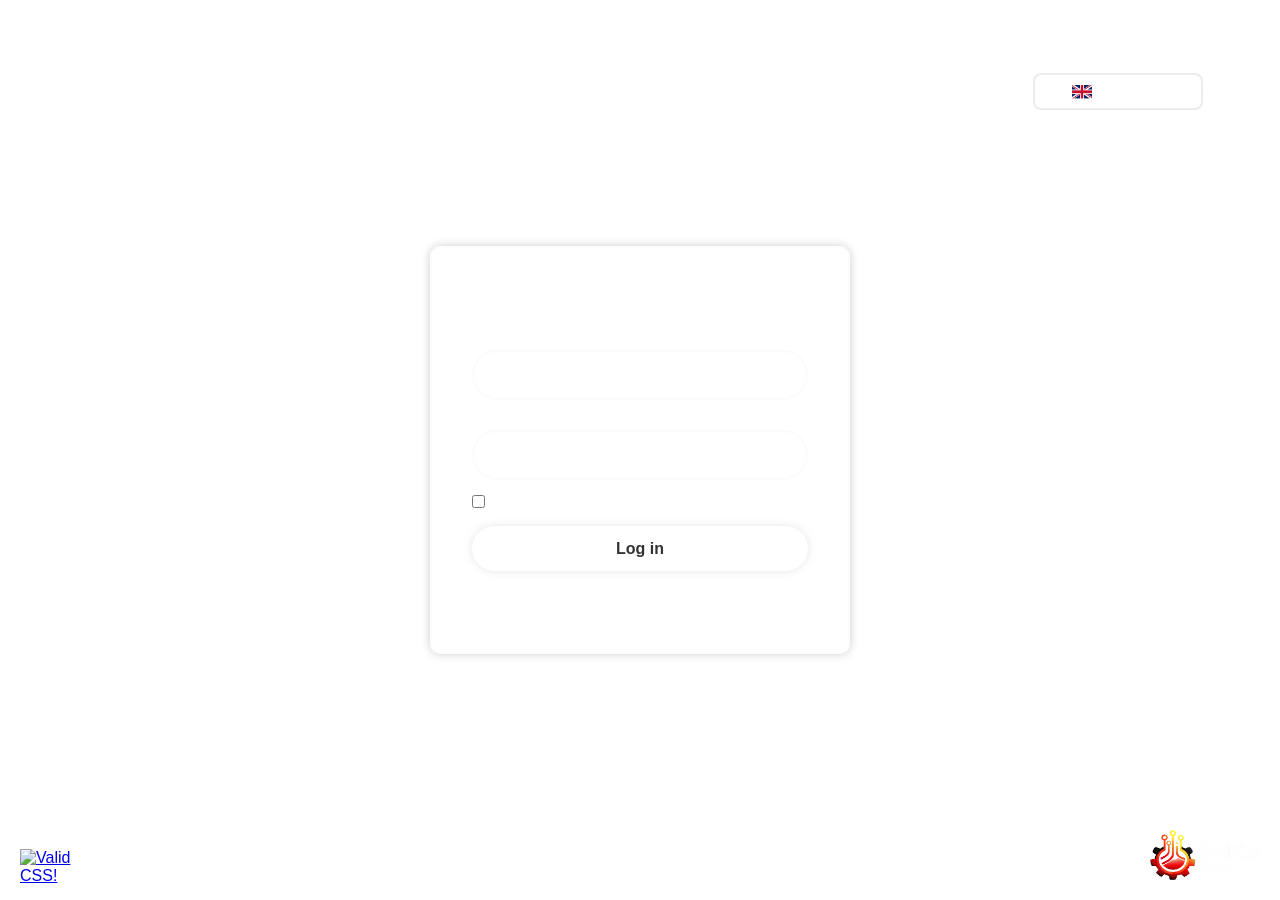
==== commit fb25c6a8: "feat: add custom +/- buttons for department input on mobile" ====
--- a/ElectricianApp/frontend/index.html
+++ b/ElectricianApp/frontend/index.html
@@ -171,56 +171,114 @@
 
                     <!-- Email / Department -->
                     <div class="form-row-group">
+
                         <div class="input-field">
+
                             <label for="register-email" class="visually-hidden" data-i18n="register.email">Email</label>
+
+
                             <input type="email" id="register-email" class="input-base register-email_input" placeholder="Email" data-i18n="register.email" name="email">
+                            
+                            
                             <span class="email_icon" aria-hidden="true">
+
                                 <img src="assets/icons/email.png" alt="email icon" class="input-icon"/>
+
                             </span>
-                        </div>
+
+                        </div>
+
+
                         <div class="input-department-number">
+
+
                             <div class="input-field-number">
+
+                                <button type="button" class="minus-button" aria-label="-">-</button>
+
+
                                 <input type="number" id="department" class="input-base register-department_input" name="department" value="1" min="1" max="4" step="1">
+                                
+                                
+                                <button type="button" class="plus-button" aria-label="+">+</button>
+
+
                                 <label for="department" data-i18n="register.department">Department</label>
+
                             </div>
+
+
                             <span class="department_icon" aria-hidden="true">
+
                                 <img src="assets/icons/department.png" alt="department icon" class="input-icon"/>
+
                             </span>
-                        </div>
-                    </div>
+
+                        </div>
+
+                    </div>
+
 
                     <!-- Password / Confirm Password -->
                     <div class="form-row-group">
+
                         <div class="input-field">
+
                             <label for="register-password" class="visually-hidden" data-i18n="register.password">Password</label>
+
+
                             <input type="password" id="register-password" class="input-base register-password_input" placeholder="Password" data-i18n="register.password" autocomplete="new-password" name="password">
+                            
+                            
                             <button type="button" class="toggle-password" aria-label="Show password">
+
                                 <img src="assets/icons/eye-off.svg" class="input-icon" alt="show password"/>
+
                             </button>
-                        </div>
+
+                        </div>
+
+
                         <div class="input-field">
+
                             <label for="password-confirmation" class="visually-hidden" data-i18n="register.passwordConfirmation">Password confirmation</label>
+                           
+                           
                             <input type="password" id="password-confirmation" placeholder="Password confirmation" class="input-base register-password-confirm_input" data-i18n="register.passwordConfirmation" autocomplete="new-password" name="password">
+                            
+                            
                             <button type="button" class="toggle-password" aria-label="Show password">
+
                                 <img src="assets/icons/eye-off.svg" class="input-icon" alt="show password"/>
+
                             </button>
-                        </div>
+
+                        </div>
+
                     </div>
 
                     <!-- Terms -->
                     <label class="terms-text">
+
                         <input id="check-point" type="checkbox" name="terms"/> <span data-i18n="register.terms">I hereby declare that the information provided above is true and correct</span>
+                    
                     </label>
 
+
                     <button type="submit" id="registerBtn" class="button-base register-btn" data-i18n="register.signUp">Sign Up</button>
+
 
                     <!-- Back link -->
                     <div class="reset-form_back">
+
                         <a href="#" id="register-loginback-link" data-i18n="register.backToLogin">Back to Login</a>
+
                     </div>
 
                 </form>
+
             </div>
+            
         </section>
 
 
--- a/ElectricianApp/frontend/css/style.css
+++ b/ElectricianApp/frontend/css/style.css
@@ -842,6 +842,15 @@
 
 
 
+.minus-button,
+.plus-button {
+
+    display: none;
+
+}
+
+
+
 /* Esto indica la posición y el tamaño de las letras dentro de la etiqueta label */
 .input-department-number .input-field-number label{    
         
@@ -1790,8 +1799,26 @@
 
         display: none;  /* el elemento desaparece completamente y no ocupa espacio */
 
-    }
-
+    }   
+
+
+
+    .minus-button,
+    .plus-button {
+
+        display: flex;
+
+    }
+
+
+
+    /* Modifica los checkbox para que se vean bien sobre el fondo blanco */
+    .login-form__actions label input,
+    .terms-text input {
+
+        accent-color: #36409b; 
+
+    }
 
 
     /* Los tres wrappers pasan de ancho fijo a ocupar toda la pantalla disponible en móvil */
@@ -1852,6 +1879,22 @@
 
 
 
+    /* Saca los botones CHECK y LOGOUT del wrapper en móvil y los coloca debajo */
+    .worker-actions {
+        position: fixed;        /* fixed → se posiciona respecto a la pantalla, no al wrapper */
+        bottom: 20px;           /* 20px → separación desde el borde inferior de la pantalla */
+        right: 20px;            /* 20px → separación desde el borde derecho */
+        z-index: 10;            /* 10 → queda por encima de otros elementos */
+    }
+
+
+    .worker-wrapper {
+            backdrop-filter: none;
+    }
+
+
+
+
     /* Reduce el tamaño del saludo y total time en móvil */
     .worker-form-greeting h1 {
 
@@ -1918,7 +1961,8 @@
 
 
     /* Reduce el tamaño del botón CHECK en móvil */
-    .text-btn {
+    .text-btn,
+    .logout-btn {
 
         font-size: 16px;    /* 16px → reduce el tamaño del texto CHECK, que en escritorio era 20px */
         right: 10px;        /* 10px → lo acerca más al borde derecho de la pantalla */
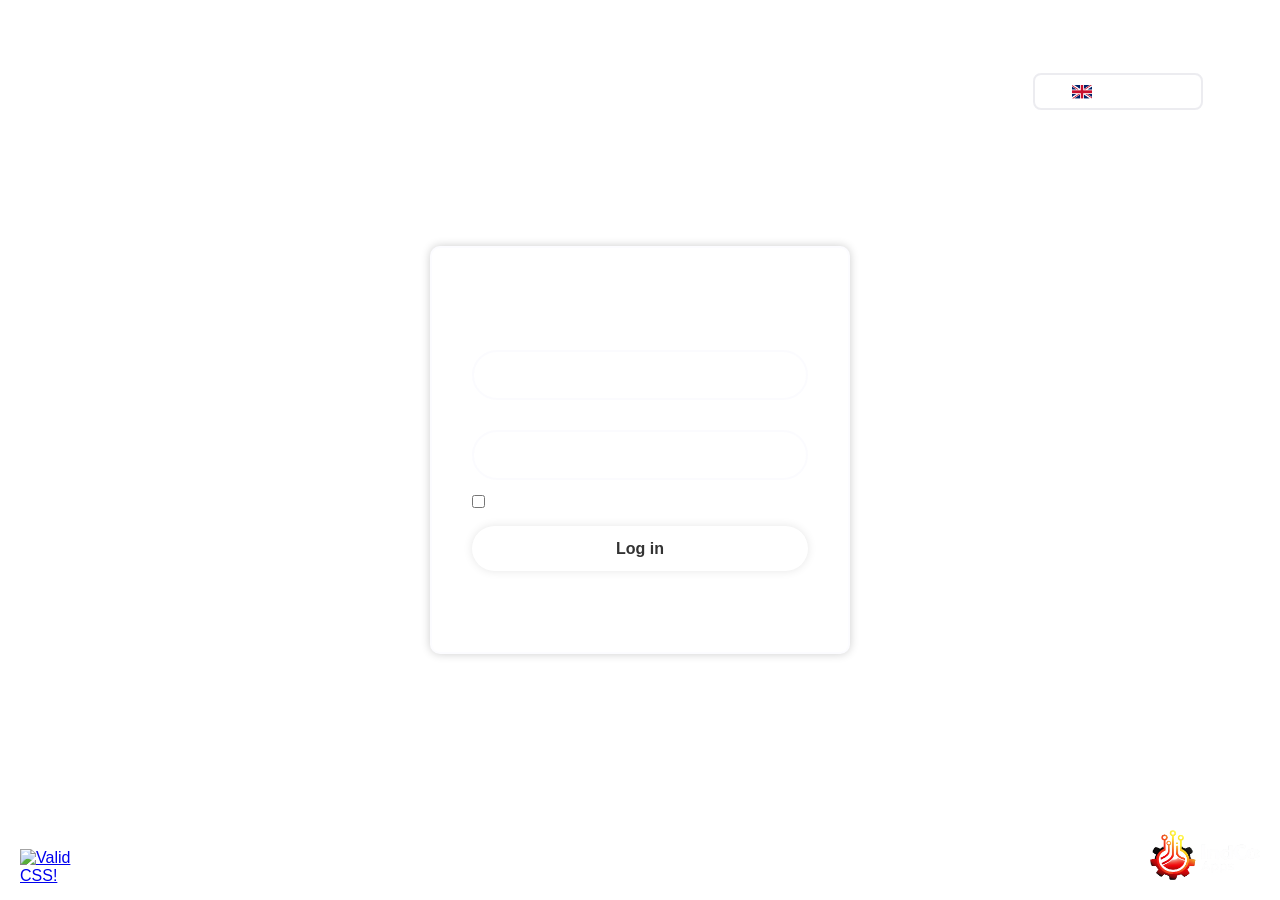
==== commit 4b9f3b54: "fix: center department label and add readonly to department input" ====
--- a/ElectricianApp/frontend/index.html
+++ b/ElectricianApp/frontend/index.html
@@ -197,7 +197,7 @@
                                 <button type="button" class="minus-button" aria-label="-">-</button>
 
 
-                                <input type="number" id="department" class="input-base register-department_input" name="department" value="1" min="1" max="4" step="1">
+                                <input type="number" id="department" class="input-base register-department_input" name="department" value="1" min="1" max="4" step="1" readonly>
                                 
                                 
                                 <button type="button" class="plus-button" aria-label="+">+</button>
@@ -278,7 +278,7 @@
                 </form>
 
             </div>
-            
+
         </section>
 
 
--- a/ElectricianApp/frontend/css/style.css
+++ b/ElectricianApp/frontend/css/style.css
@@ -870,6 +870,9 @@
     border: 2px solid rgba(244, 244, 253, 0.363);
     border-radius: 10px;
     color: #fff;    
+    display: flex;
+    align-items: center;
+    padding-left: 10px;
     
 }
 
@@ -1856,6 +1859,16 @@
 
 
 
+    .input-department-number .input-field-number label {
+
+        position: static;
+        padding: 0 0 0 10px;
+        flex: 1;
+        text-align: center;
+
+    }
+
+
     /* Recoloca y reduce el menú de idiomas en móvil para que no tape el contenido */
     .lang-menu {
 
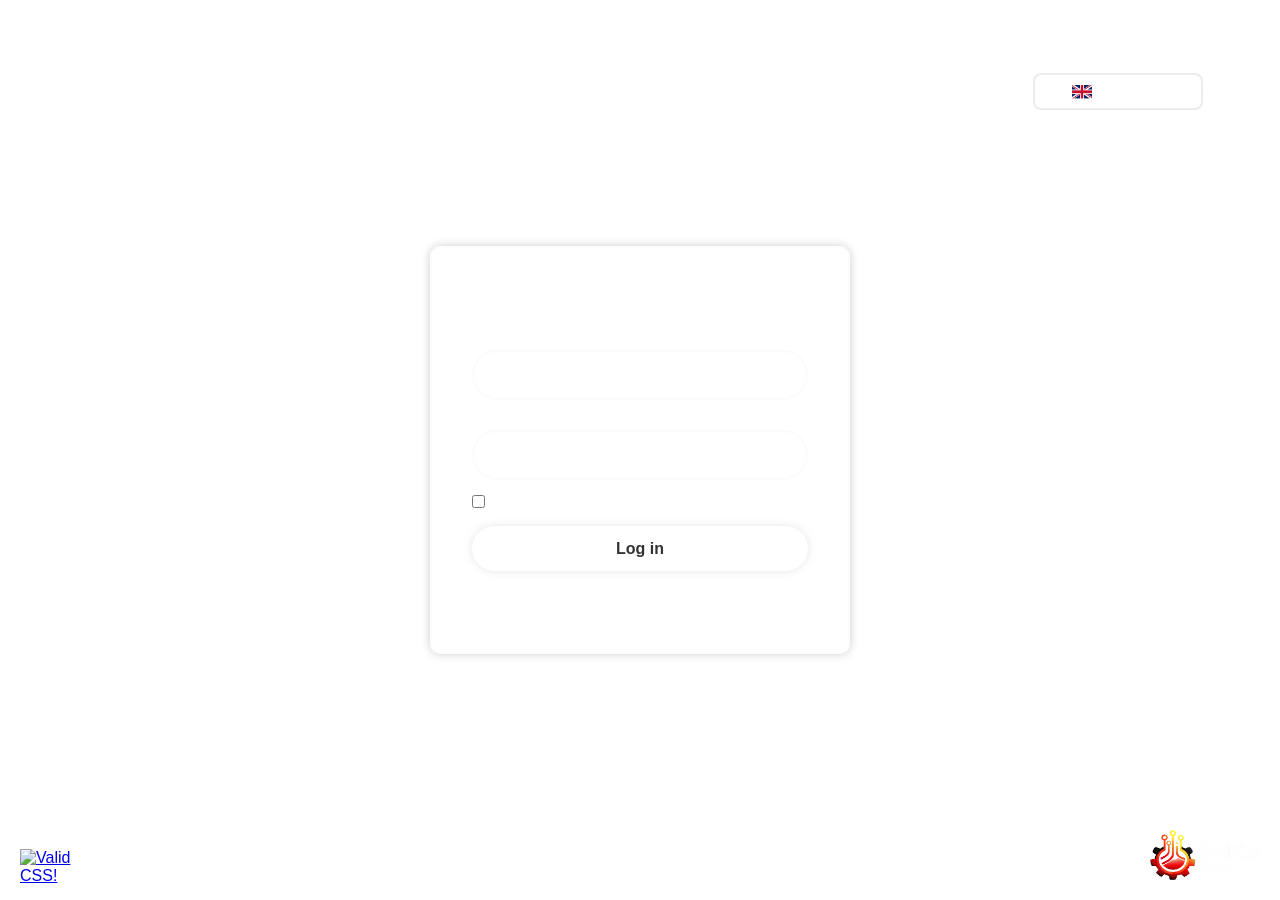
==== commit b776f7f6: "fix: move department icon inside input-field-number for better label centering" ====
--- a/ElectricianApp/frontend/index.html
+++ b/ElectricianApp/frontend/index.html
@@ -205,14 +205,14 @@
 
                                 <label for="department" data-i18n="register.department">Department</label>
 
-                            </div>
-
-
-                            <span class="department_icon" aria-hidden="true">
+
+                                <span class="department_icon" aria-hidden="true">
 
                                 <img src="assets/icons/department.png" alt="department icon" class="input-icon"/>
 
                             </span>
+
+                            </div>                            
 
                         </div>
 
--- a/ElectricianApp/frontend/css/style.css
+++ b/ElectricianApp/frontend/css/style.css
@@ -1862,7 +1862,7 @@
     .input-department-number .input-field-number label {
 
         position: static;
-        padding: 0 0 0 10px;
+        padding: 0;
         flex: 1;
         text-align: center;
 
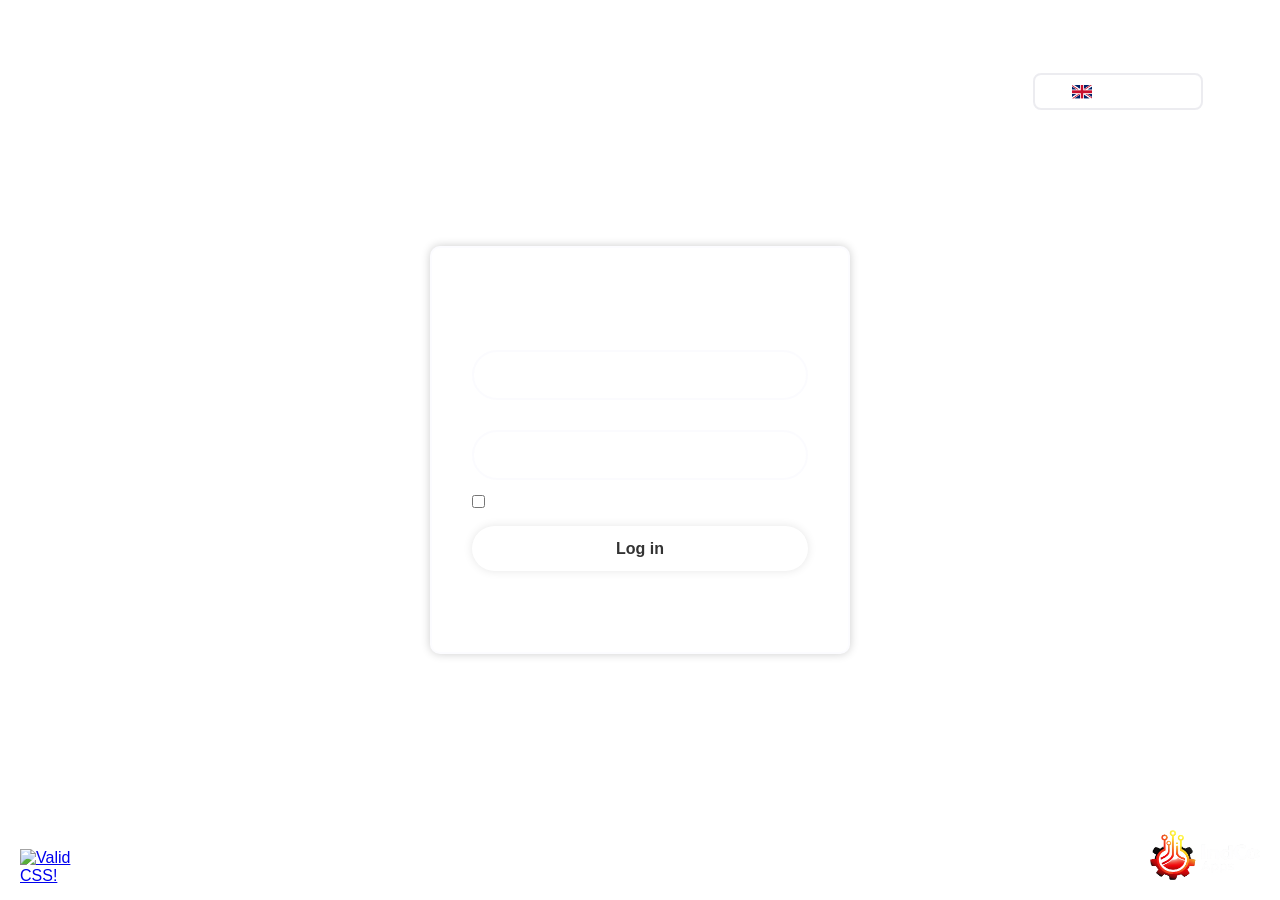
==== commit 81a705f7: "fix: center department label between plus button and icon on mobile" ====
--- a/ElectricianApp/frontend/index.html
+++ b/ElectricianApp/frontend/index.html
@@ -203,16 +203,15 @@
                                 <button type="button" class="plus-button" aria-label="+">+</button>
 
 
-                                <label for="department" data-i18n="register.department">Department</label>
-
-
-                                <span class="department_icon" aria-hidden="true">
+                                <label for="department" data-i18n="register.department">Department</label>                                
+
+                            </div>              
+                            
+                            <span class="department_icon" aria-hidden="true">
 
                                 <img src="assets/icons/department.png" alt="department icon" class="input-icon"/>
 
                             </span>
-
-                            </div>                            
 
                         </div>
 
--- a/ElectricianApp/frontend/css/style.css
+++ b/ElectricianApp/frontend/css/style.css
@@ -869,9 +869,7 @@
     height:100%; 
     border: 2px solid rgba(244, 244, 253, 0.363);
     border-radius: 10px;
-    color: #fff;    
-    display: flex;
-    align-items: center;
+    color: #fff;       
     padding-left: 10px;
     
 }
@@ -895,9 +893,8 @@
 
 
 /* Esto afecta sobre la etiqueta label que contiene la palabra Departamento */
-.input-field-number label{    
-        
-    position:absolute;    
+.input-field-number label{         
+     
     font-size: 16px;   
     padding:5px 0px 0px 5px;        
     
@@ -1815,6 +1812,24 @@
 
 
 
+    .input-field-number {
+
+        display: flex;
+        align-items: center;
+
+    }
+
+    .input-department-number .input-field-number label {
+
+        position: static;
+        padding: 0 40px 0 0;
+        flex: 1;
+        text-align: center;
+        
+    }
+
+
+
     /* Modifica los checkbox para que se vean bien sobre el fondo blanco */
     .login-form__actions label input,
     .terms-text input {
@@ -1857,16 +1872,6 @@
         
     }
 
-
-
-    .input-department-number .input-field-number label {
-
-        position: static;
-        padding: 0;
-        flex: 1;
-        text-align: center;
-
-    }
 
 
     /* Recoloca y reduce el menú de idiomas en móvil para que no tape el contenido */
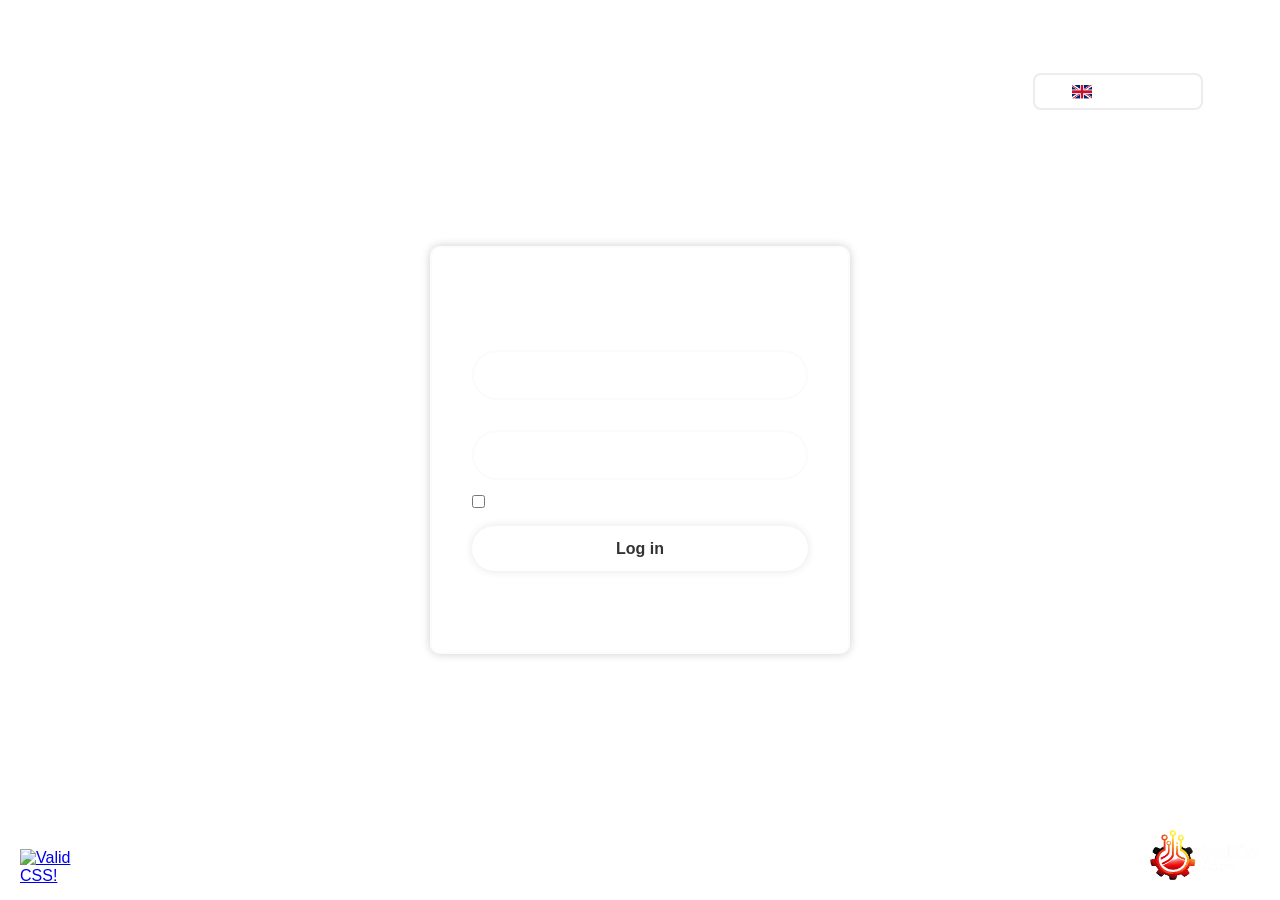
==== commit 026783e7: "Revert "fix: restore backdrop-filter blur on worker wrapper in mobile" This reverts commit 32136a2e3" ====
--- a/ElectricianApp/frontend/css/style.css
+++ b/ElectricianApp/frontend/css/style.css
@@ -879,14 +879,14 @@
 /* Esto estiliza el input del departamento que tiene las flechas para seleccionar el número y la etiqueta que contiene la palabra Departamento*/
 .register-department_input {
 
-    width:30%;                      /* Controlan el tamaño general del input, flechas y número */
+    width:20%;                      /* Controlan el tamaño general del input, flechas y número */
     height:100%;                    /* Controlan el tamaño general del input, flechas y número */
     background: transparent;
     border: transparent;
     outline:none;
     font-size: 16px;                /* Controla el tamaño del número que ves. */
     color: #fff;    
-    padding:15px 15px 15px 40px;    /* Controla el espacio alrededor del número dentro del input. */
+    padding: 15px 15px 15px 10px;    /* Controla el espacio alrededor del número dentro del input. */
     
 }
 
@@ -1753,6 +1753,7 @@
 
 /* Pantallas grandes */
 @media (min-width: 1200px) {
+
     .worker-wrapper {
         max-width: 1400px;  /* Limitar que no se estire demasiado */
         padding: 50px 60px;
@@ -1762,6 +1763,7 @@
         max-width: 1000px;
         padding: 50px 60px;
     }
+
 }
 
 
@@ -1825,7 +1827,27 @@
         padding: 0 40px 0 0;
         flex: 1;
         text-align: center;
-        
+
+    }
+
+
+
+    .register-department_input {
+
+        width:30%;  
+        padding: 15px 15px 15px 40px;
+
+    }
+
+
+
+    .minus-button,
+    .plus-button {
+
+        width: 25px;
+        height: 25px;
+        font-size: 20px;
+
     }
 
 
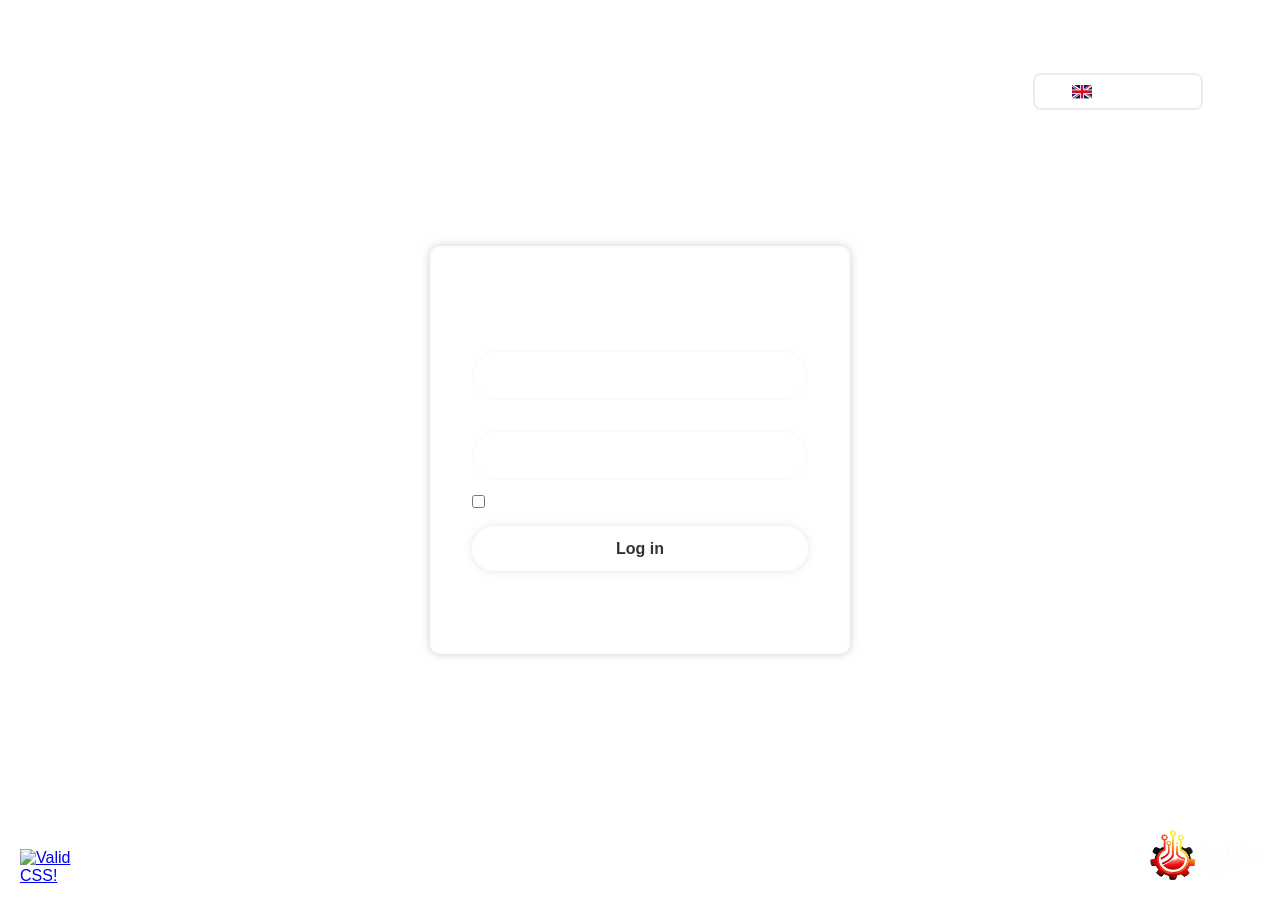
==== commit 0ff92d9f: "fix: add Firefox autofill style fix for login inputs" ====
--- a/ElectricianApp/frontend/index.html
+++ b/ElectricianApp/frontend/index.html
@@ -47,7 +47,7 @@
                     <!-- Password -->
                     <div class="login-form__password">
                         <label for="password" class="visually-hidden" data-i18n="login.password">Password</label>
-                        <input id="password" class="input-base password_input" type="password" title="Password" placeholder="Password" data-i18n="login.password" autocomplete="current-password" name="password"/>
+                        <input id="password" class="input-base password_input" type="password" title="Password" placeholder="Password" data-i18n="login.password" autocomplete="off" name="password"/>
                         <button type="button" class="toggle-password" aria-label="Show password">
                             <img src="assets/icons/eye-off.svg" class="input-icon" alt="show password"/>
                         </button>
--- a/ElectricianApp/frontend/css/style.css
+++ b/ElectricianApp/frontend/css/style.css
@@ -106,6 +106,24 @@
     box-shadow: 0 0 10px rgba(0,0,0,.1);
     cursor: pointer;
     font-weight: 600;
+}
+
+
+/* Elimina el fondo amarillo del autofill del navegador */
+input:-webkit-autofill,
+input:-webkit-autofill:hover,
+input:-webkit-autofill:focus {
+    -webkit-box-shadow: 0 0 0px 1000px transparent inset;
+    -webkit-text-fill-color: #fff;
+    transition: background-color 5000s ease-in-out 0s;
+}
+
+input:-moz-autofill,
+input:-moz-autofill:hover,
+input:-moz-autofill:focus {
+    -moz-box-shadow: 0 0 0px 1000px transparent inset;
+    box-shadow: 0 0 0px 1000px transparent inset;
+    -webkit-text-fill-color: #fff;
 }
 
 
@@ -1740,13 +1758,92 @@
 @media (min-width: 768px) and (max-width: 992px) {
     .form-row-group .input-field {
         width: 80%;
-        margin: 10px 0;
+        margin: 10px auto;
     }
 
     .worker-wrapper {
         width: 90%;   /* Ajuste para tablets */
         padding: 30px;
     }
+
+    #task-validation {
+        justify-content: center;
+        margin-top: 40px;
+        width: 100%;
+    }
+
+    .check-table thead {
+        display: none;
+    }
+
+    .check-table tbody tr {
+        display: block;
+        margin-bottom: 15px;
+        border: 1px solid rgba(255, 255, 255, 0.2);
+        border-radius: 8px;
+        padding: 10px;
+    }
+
+    .check-table tbody td {
+        display: flex;
+        justify-content: space-between;
+        padding: 5px 0;
+        border-bottom: 1px solid rgba(255, 255, 255, 0.1);
+        font-size: 14px;
+    }
+
+    .check-table tbody td:last-child {
+        border-bottom: none;
+    }
+
+    .check-table tbody td::before {
+        content: attr(data-label);
+        font-weight: bold;
+        margin-right: 10px;
+    }
+
+    .check-actions {
+        position: relative;
+        bottom: auto;
+        left: auto;
+        width: 100%;
+        padding: 20px 0 0 0;
+        display: flex;
+        justify-content: space-between;
+    }
+
+    .check-wrapper ~ .validation-badge,
+    .validation-badge{
+        display: none;
+    }
+
+    .indca {
+        display: none !important;
+    }
+
+    .lang-menu {
+        top: 30px;        
+    }
+
+    .lang-menu ul {
+        background: white;
+    }
+    
+    .lang-menu ul li button {
+        color: #333;
+    }
+
+    .input-department-number,
+    .register-form_number {
+        width: 80%;
+        margin: 10px auto;
+    }
+    .terms-text {
+        width: 80%;
+        margin: 10px auto;
+        display: block;
+    }
+
 }
 
 
@@ -1908,6 +2005,18 @@
 
 
 
+     .lang-menu ul {
+        background: white;
+    }
+
+
+    
+    .lang-menu ul li button {
+        color: #333;
+    }
+
+
+
     /* El wrapper del worker pasa de 1300px fijo a ocupar toda la pantalla en móvil */
     .worker-wrapper {
 
@@ -1925,13 +2034,7 @@
         bottom: 20px;           /* 20px → separación desde el borde inferior de la pantalla */
         right: 20px;            /* 20px → separación desde el borde derecho */
         z-index: 10;            /* 10 → queda por encima de otros elementos */
-    }
-
-
-    .worker-wrapper {
-            backdrop-filter: none;
-    }
-
+    }    
 
 
 
@@ -2106,18 +2209,7 @@
         margin-right: 0;    /* 0 → elimina el margen derecho de 50px que tenían en escritorio, igualándolos con task-time */
 
     }
-
-
-
-    /* Reduce el espacio entre los inputs From y To en móvil */
-    .task-start,
-    .meeting-start,
-    .cleanup-start {
-
-        margin-right: 10px;     /* 10px → iguala el espacio entre From y To en los tres paneles */
-
-    }
-
+    
 
 
     /* Elimina el margen derecho del input To en móvil */
